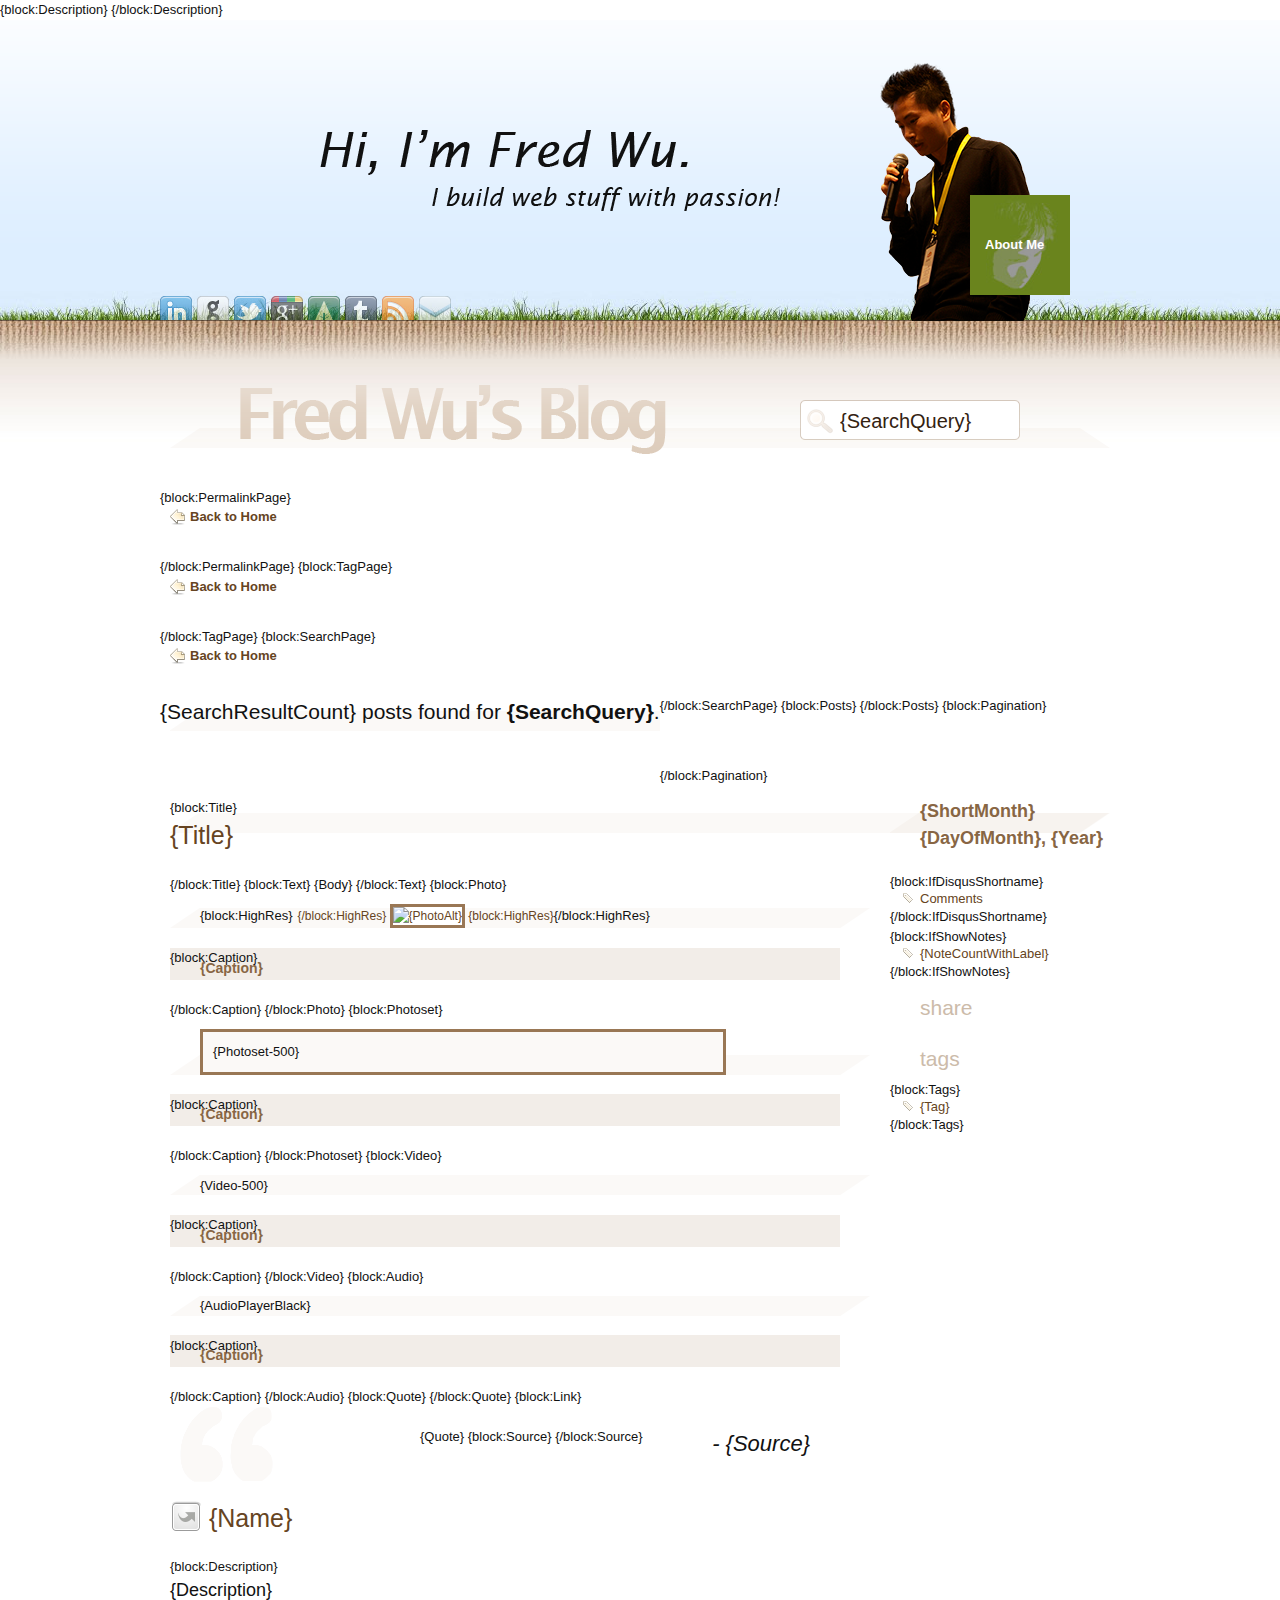
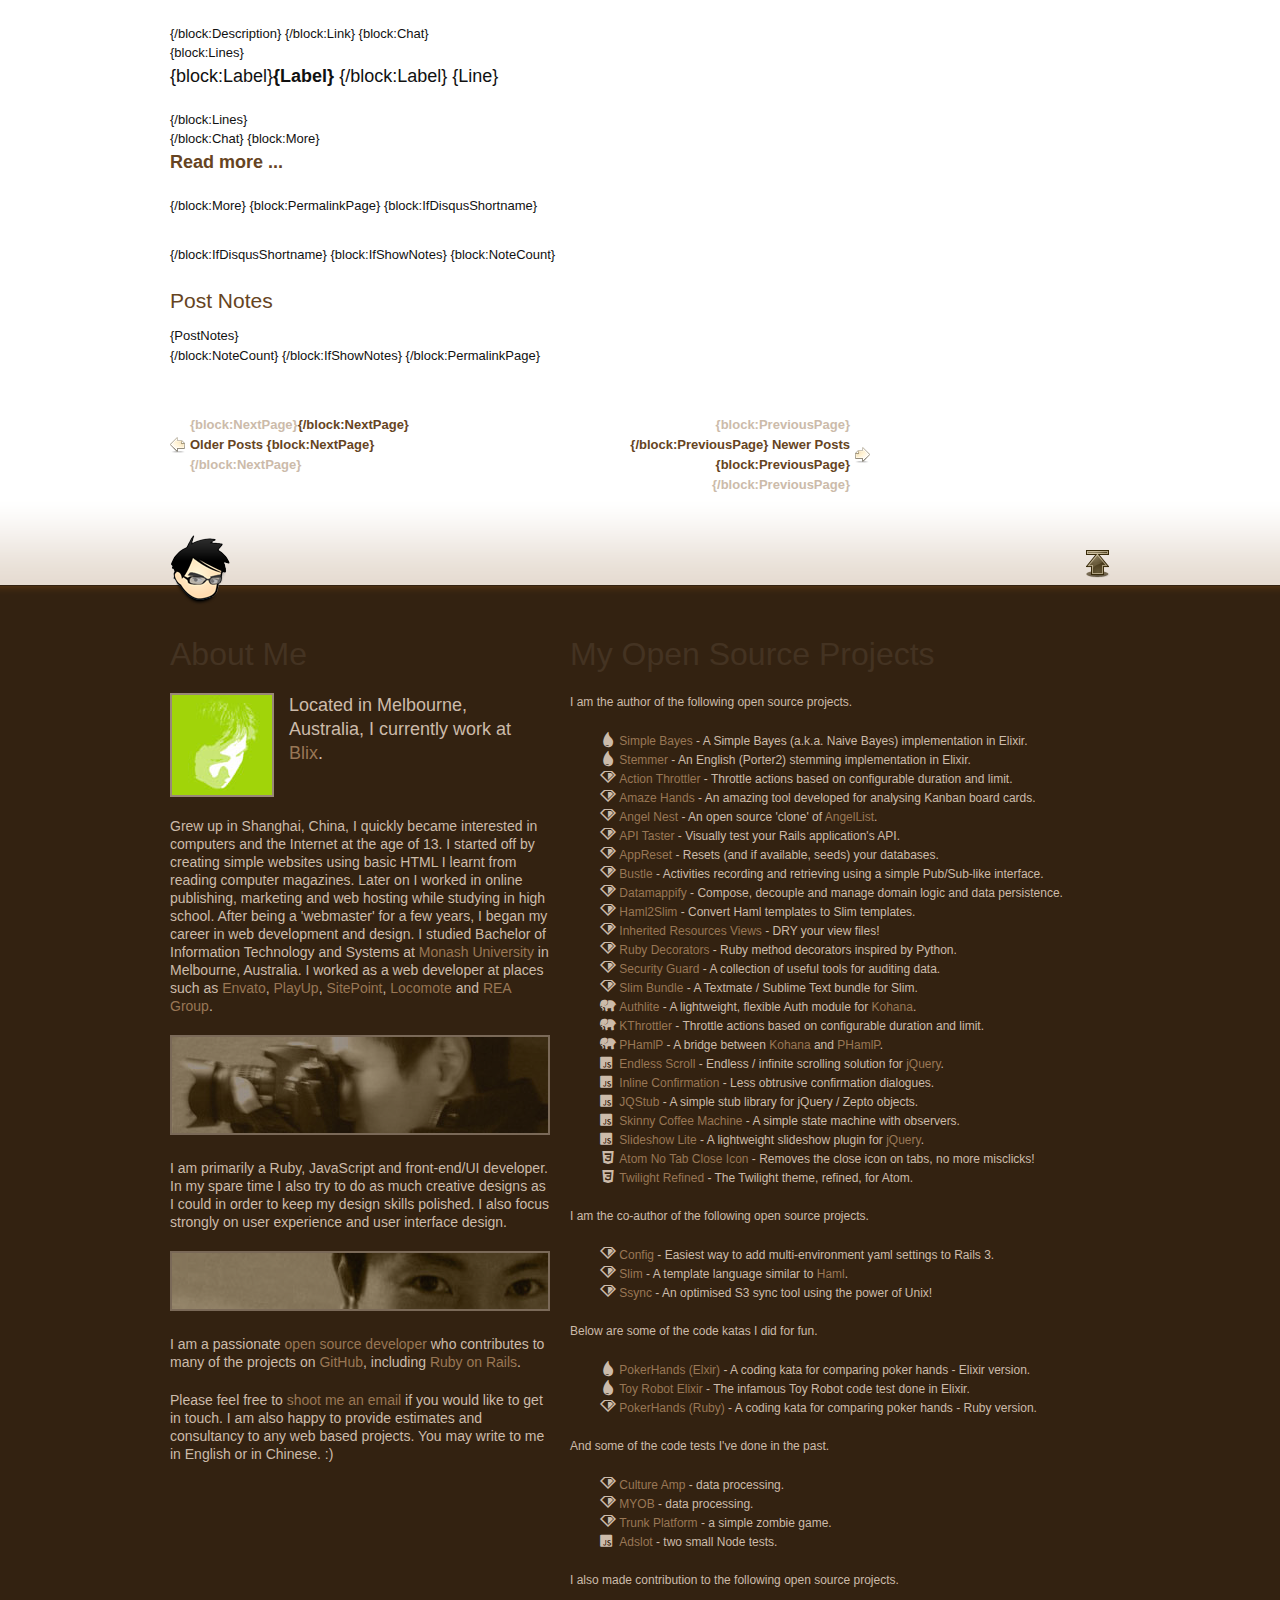
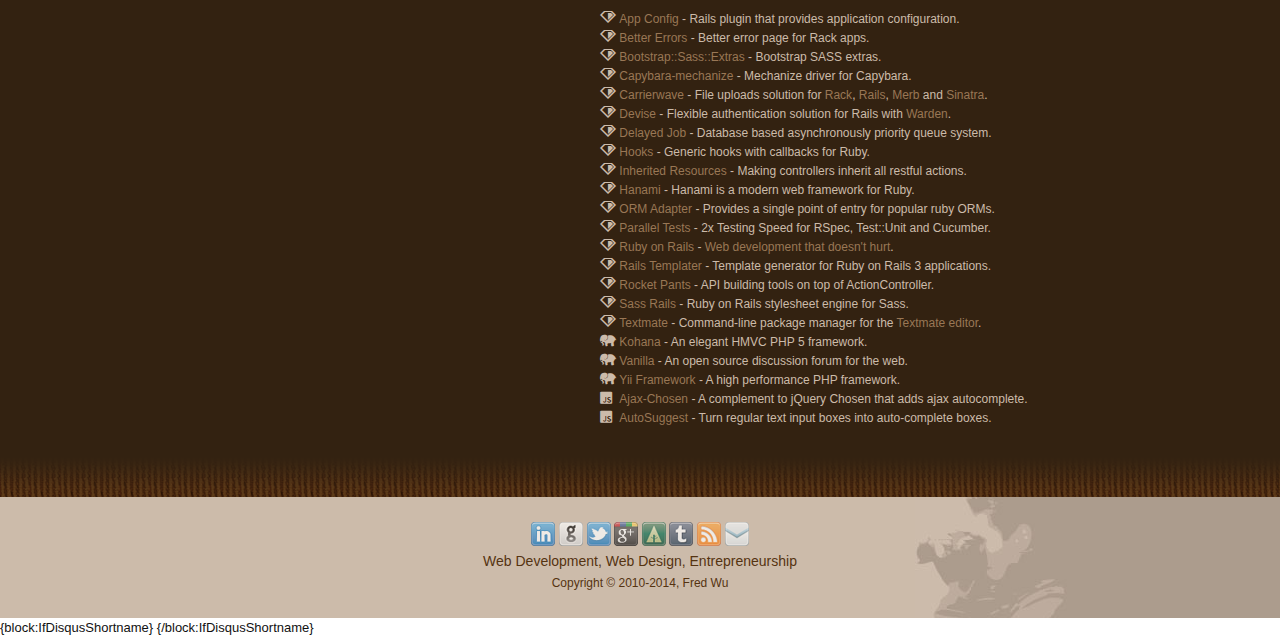
==== tumblr.html @ 9241d725 "Added PokerHands katas" ====
<!DOCTYPE html>

<html>

<head>
  <title>{block:PostSummary}{PostSummary} | {/block:PostSummary}{Title} | Freelance Ruby on Rails, JavaScript, Front-end, UI Web Developer in Melbourne, Australia</title>
  <link rel="stylesheet" href="//fredwu.github.io/fredwu.me/css/reset-and-grid.css" type="text/css" media="all">
  <link rel="stylesheet" href="//fredwu.github.io/fredwu.me/lib/fancybox/jquery.fancybox.css" type="text/css" media="screen">
  <link rel="stylesheet" href="//fredwu.github.io/fredwu.me/lib/tipsy/jquery.tipsy.css" type="text/css" media="screen">
  <link rel="stylesheet" href="//fredwu.github.io/fredwu.me/lib/rainbow/themes/twilight.css" type="text/css" media="screen">
  <link rel="stylesheet" href="//fredwu.github.io/fredwu.me/css/base.css" type="text/css" media="all">

  <link rel="shortcut icon" href="//fredwu.github.io/fredwu.me/fredwu.ico" type="image/x-icon" />

  <script type="text/javascript" src="//ajax.googleapis.com/ajax/libs/jquery/2.0.2/jquery.min.js"></script>
  <script type="text/javascript">
    var IE7_PNG_SUFFIX = '.png';
  </script>

  <!--[if lt IE 9]>
    <script src="//ie7-js.googlecode.com/svn/version/2.1(beta4)/IE9.js"></script>
  <![endif]-->

  <meta name="author" content="Fred Wu">
  {block:Description}
    <meta name="description" content="{MetaDescription}" />
  {/block:Description}
  <meta name="text:Disqus Shortname" content="ifred" />
  <meta name="if:Show Notes" content="0">
</head>

<body id="{block:IfDisqusShortname}{block:PermalinkPage}with-disqus{/block:PermalinkPage}{/block:IfDisqusShortname}
{block:PermalinkPage} permalink-page{/block:PermalinkPage}">

<section id="header">
  <div class="container_12">
    <a id="page-top" name="page-top">&nbsp;</a>
    <header>
      <h1 class="push_2"><a href="/">Hi, I'm Fred Wu. I build web stuff with passion!</a></h1>
      <nav>
        <ul id="social-icons" class="grid_5">
          <li class="social-linkedin"><a href="http://www.linkedin.com/in/wufred" target="_blank" title="LinkedIn profile">LinkedIn profile</a></li>
          <li class="social-github"><a href="https://github.com/fredwu" target="_blank" title="GitHub profile">GitHub profile</a></li>
          <li class="social-twitter"><a href="http://twitter.com/fredwu" target="_blank" title="Follow me on Twitter">Follow me on Twitter</a></li>
          <li class="social-googleplus"><a href="https://plus.google.com/u/0/107047299686731979443" target="_blank" title="Google+ profile">Google+ profile</a></li>
          <li class="social-forrst"><a href="http://forr.st/-fredwu" target="_blank" title="Forrst profile">Forrst profile</a></li>
          <li class="social-tumblr"><a href="http://www.tumblr.com/follow/ifredwu" target="_blank" title="Follow me on Tumblr">Follow me on Tumblr</a></li>
          <li class="social-rss"><a href="http://feeds.feedburner.com/fredwu" target="_blank" title="RSS subscription">RSS subscription</a></li>
          <li class="social-email"><a href="http://feedburner.google.com/fb/a/mailverify?uri=fredwu&loc=en_US" target="_blank" title="Email subscription">Email subscription</a></li>
        </ul>
      </nav>
      <div id="character" class="push_9">&nbsp;</div>
      <div id="avatar" href="#page-about">
        <a id="about-me-link" href="#page-about">About Me</a>
        <div id="avatar-inner"></div>
      </div>
    </header>
  </div>
  <div id="grass"></div>
</section>

<section id="search">
  <div class="container_12">
    <form action="/search" method="get">
      <label for="search-keywords" class="push_1">Search</label>
      <input id="search-keywords" class="push_8" type="text" name="q" value="{SearchQuery}">
    </form>
  </div>
</section>

<section id="content">
  <div class="container_12">
    {block:PermalinkPage}
      <ul class="pagination">
        <li class="older-posts grid_3"><a href="/">Back to Home</a></li>
      </ul>
    {/block:PermalinkPage}

    {block:TagPage}
      <ul class="pagination">
        <li class="older-posts grid_3"><a href="/">Back to Home</a></li>
      </ul>
    {/block:TagPage}

    {block:SearchPage}
      <ul class="pagination">
        <li class="older-posts grid_3"><a href="/">Back to Home</a></li>
      </ul>

      <section class="post">
        <h3>{SearchResultCount} posts found for <strong>{SearchQuery}</strong>.</h3>
      </section>
    {/block:SearchPage}

    {block:Posts}
      <section class="post">
        <article class="grid_9">
          {block:Title}
            <h1><a href="{Permalink}">{Title}</a></h1>
          {/block:Title}

          {block:Text}
            {Body}
          {/block:Text}

          {block:Photo}
            <div class="post-image">
              {block:HighRes}<a class="view-high-res" href="{PhotoURL-HighRes}">{/block:HighRes}
                <img src="{PhotoURL-500}" alt="{PhotoAlt}" width="500px">
              {block:HighRes}</a>{/block:HighRes}
            </div>
            {block:Caption}
              <div class="post-caption">{Caption}</div>
            {/block:Caption}
          {/block:Photo}

          {block:Photoset}
            <div class="post-image">
              <div class="post-image-set">
                {Photoset-500}
              </div>
            </div>
            {block:Caption}
              <div class="post-caption">{Caption}</div>
            {/block:Caption}
          {/block:Photoset}

          {block:Video}
            <div class="post-image">
              {Video-500}
            </div>
            {block:Caption}
              <div class="post-caption">{Caption}</div>
            {/block:Caption}
          {/block:Video}

          {block:Audio}
            <div class="post-image">
              {AudioPlayerBlack}
            </div>
            {block:Caption}
              <div class="post-caption">{Caption}</div>
            {/block:Caption}
          {/block:Audio}

          {block:Quote}
            <blockquote class="grid_9">
              {Quote}
              {block:Source}
                <p class="post-quote-author grid_3 push_5"> - {Source}</p>
              {/block:Source}
            </blockquote>
          {/block:Quote}

          {block:Link}
            <h1>
              <span class="post-title-link" title="External link"></span>
              <a href="{URL}" {Target}>{Name}</a>
            </h1>
            {block:Description}
              <p>{Description}</p>
            {/block:Description}
          {/block:Link}

          {block:Chat}
            <div class="post-chat">
              {block:Lines}
                <p class="{Alt}">
                  {block:Label}<span>{Label} </span>{/block:Label}
                  {Line}
                </p>
              {/block:Lines}
            </div>
          {/block:Chat}

          {block:More}
            <p class="post-more"><a href="{Permalink}">Read more ...</a></p>
          {/block:More}

          {block:PermalinkPage}
            {block:IfDisqusShortname}
              <a name="disqus_thread"></a>
              <div id="disqus_thread">
              <script type="text/javascript" src="http://disqus.com/forums/{text:Disqus Shortname}/embed.js"></script>
              </div>
            {/block:IfDisqusShortname}

            {block:IfShowNotes}
            {block:NoteCount}
              <div class="clear"></div>
              <div id="post-notes" class="grid_9">
                <h3>Post Notes</h3>
                {PostNotes}
              </div>
            {/block:NoteCount}
            {/block:IfShowNotes}
          {/block:PermalinkPage}
        </article>

        <aside class="grid_3">
          <h3 class="post-date">{ShortMonth} {DayOfMonth}, {Year}</h3>
          <ul class="post-meta">
            {block:IfDisqusShortname}<li><a href="{Permalink}#disqus_thread">Comments</a></li>{/block:IfDisqusShortname}
            {block:IfShowNotes}<li><a href="{Permalink}">{NoteCountWithLabel}</a></li>{/block:IfShowNotes}
          </ul>

          <h3>share</h3>
          <section class="share-buttons">
            <div class="addthis_toolbox addthis_default_style " addthis:title="{Title}" addthis:url="{Permalink}">
              <a class="addthis_button_tweet" tw:via="fredwu"></a>
              <a class="addthis_button_google_plusone" g:plusone:size="medium"></a>
              <a class="addthis_button_facebook_like" fb:like:layout="button_count"></a>
              <!-- <a class="addthis_counter addthis_pill_style"></a> -->
            </div>
          </section>

          <h3>tags</h3>
          <ul class="post-tags">
            {block:Tags}
              <li><a href="{TagURL}">{Tag}</a></li>
            {/block:Tags}
          </ul>
        </aside>
      </section>
    {/block:Posts}

    {block:Pagination}
      <ul class="pagination">
        <li class="older-posts grid_3">
          {block:NextPage}<a href="{NextPage}">{/block:NextPage}
            Older Posts
          {block:NextPage}</a>{/block:NextPage}
        </li>
        <li class="newer-posts grid_3 push_2">
          {block:PreviousPage}<a href="{PreviousPage}">{/block:PreviousPage}
            Newer Posts
          {block:PreviousPage}</a>{/block:PreviousPage}
        </li>
      </ul>
    {/block:Pagination}
  </div>

  <a id="page-about" href="#">&nbsp;</a>
</section>

<section id="footer">
  <div class="container_12">
    <div id="character-head"></div>
    <a id="back-to-top" href="#page-top" title="Back to top">Back to top</a>

    <section id="about-me" class="grid_5">
      <h2>About Me</h2>

      <h3>Fred Wu</h3>
      <h4>
        Located in Melbourne, Australia, I currently work at
        <a href="http://getblix.com/" target="_blank">Blix</a>.
      </h4>

      <div class="clear"></div>

      <p>
        Grew up in Shanghai, China, I quickly became interested in computers and the Internet at the age of 13.
        I started off by creating simple websites using basic HTML I learnt from reading computer magazines.
        Later on I worked in online publishing, marketing and web hosting while studying in high school.
        After being a 'webmaster' for a few years, I began my career in web development and design.
        I studied Bachelor of Information Technology and Systems at
        <a href="http://www.monash.edu.au/" target="_blank">Monash University</a> in Melbourne, Australia.
        I worked as a web developer at places such as
        <a href="http://envato.com/" target="_blank">Envato</a>,
        <a href="http://www.playup.com/">PlayUp</a>,
        <a href="http://sitepoint.com/">SitePoint</a>,
        <a href="http://locomote.com.au/" target="_blank">Locomote</a> and
        <a href="http://realestate.com.au/" target="_blank">REA Group</a>.
      </p>

      <p>
        <img src="//fredwu.github.io/fredwu.me/img/img-photographer.jpg" width="376" height="96" />
      </p>

      <p>
        I am primarily a Ruby, JavaScript and front-end/UI developer.
        In my spare time I also try to do as much creative designs as I could in order to keep my design skills polished.
        I also focus strongly on user experience and user interface design.
      </p>

      <p>
        <img src="//fredwu.github.io/fredwu.me/img/img-focus.jpg" width="376" height="56" />
      </p>

      <p>
        I am a passionate <a href="https://github.com/fredwu" target="_blank">open source developer</a>
        who contributes to many of the projects on <a href="https://github.com/" target="_blank">GitHub</a>,
        including <a href="http://contributors.rubyonrails.org/contributors/fred-wu/commits" target="_blank">Ruby on Rails</a>.
      </p>

      <p>
        Please feel free to
        <a href="&#x6d;&#97;&#x69;&#108;&#x74;&#111;&#58;&#x69;&#102;&#114;&#101;&#100;&#x77;&#117;&#x40;&#x67;&#x6d;&#x61;&#105;&#x6c;&#x2e;&#99;&#x6f;&#109;">shoot me an email</a>
        if you would like to get in touch.
        I am also happy to provide estimates and consultancy to any web based projects.
        You may write to me in English or in Chinese. :)
      </p>
    </section>

    <section id="my-projects" class="grid_7">
      <h2>My Open Source Projects</h2>

      <p>I am the author of the following open source projects.</p>

      <ul>
        <li><span class="icon-elixir"></span> <a href="https://github.com/fredwu/simple_bayes" target="_blank">Simple Bayes</a> - A Simple Bayes (a.k.a. Naive Bayes) implementation in Elixir.</li>
        <li><span class="icon-elixir"></span> <a href="https://github.com/fredwu/stemmer" target="_blank">Stemmer</a> - An English (Porter2) stemming implementation in Elixir.</li>
        <li><span class="icon-ruby"></span> <a href="https://github.com/fredwu/action_throttler" target="_blank">Action Throttler</a> - Throttle actions based on configurable duration and limit.</li>
        <li><span class="icon-ruby"></span> <a href="https://github.com/fredwu/amaze_hands" target="_blank">Amaze Hands</a> - An amazing tool developed for analysing Kanban board cards.</li>
        <li><span class="icon-ruby"></span> <a href="https://github.com/fredwu/angel_nest" target="_blank">Angel Nest</a> - An open source 'clone' of <a href="http://angel.co/" target="_blank">AngelList</a>.</li>
        <li><span class="icon-ruby"></span> <a href="https://github.com/fredwu/api_taster" target="_blank">API Taster</a> - Visually test your Rails application's API.</li>
        <li><span class="icon-ruby"></span> <a href="https://github.com/fredwu/app_reset" target="_blank">AppReset</a> - Resets (and if available, seeds) your databases.</li>
        <li><span class="icon-ruby"></span> <a href="https://github.com/fredwu/bustle" target="_blank">Bustle</a> - Activities recording and retrieving using a simple Pub/Sub-like interface.</li>
        <li><span class="icon-ruby"></span> <a href="https://github.com/fredwu/datamappify" target="_blank">Datamappify</a> - Compose, decouple and manage domain logic and data persistence.</li>
        <li><span class="icon-ruby"></span> <a href="https://github.com/fredwu/haml2slim" target="_blank">Haml2Slim</a> - Convert Haml templates to Slim templates.</li>
        <li><span class="icon-ruby"></span> <a href="https://github.com/fredwu/inherited_resources_views" target="_blank">Inherited Resources Views</a> - DRY your view files!</li>
        <li><span class="icon-ruby"></span> <a href="https://github.com/fredwu/ruby_decorators" target="_blank">Ruby Decorators</a> - Ruby method decorators inspired by Python.</li>
        <li><span class="icon-ruby"></span> <a href="https://github.com/fredwu/security_guard" target="_blank">Security Guard</a> - A collection of useful tools for auditing data.</li>
        <li><span class="icon-ruby"></span> <a href="https://github.com/fredwu/ruby-slim-tmbundle" target="_blank">Slim Bundle</a> - A Textmate / Sublime Text bundle for Slim.</li>
        <li><span class="icon-php"></span> <a href="https://github.com/fredwu/authlite" target="_blank">Authlite</a> - A lightweight, flexible Auth module for <a href="http://kohanaframework.org/" target="_blank">Kohana</a>.</li>
        <li><span class="icon-php"></span> <a href="https://github.com/fredwu/kthrottler" target="_blank">KThrottler</a> - Throttle actions based on configurable duration and limit.</li>
        <li><span class="icon-php"></span> <a href="https://github.com/fredwu/kohana-phamlp" target="_blank">PHamlP</a> - A bridge between <a href="http://kohanaframework.org/" target="_blank">Kohana</a> and <a href="http://code.google.com/p/phamlp/" target="_blank">PHamlP</a>.</li>
        <li><span class="icon-js"></span> <a href="https://github.com/fredwu/jquery-endless-scroll" target="_blank">Endless Scroll</a> - Endless / infinite scrolling solution for <a href="http://jquery.com/" target="_blank">jQuery</a>.</li>
        <li><span class="icon-js"></span> <a href="https://github.com/fredwu/jquery-inline-confirmation" target="_blank">Inline Confirmation</a> - Less obtrusive confirmation dialogues.</li>
        <li><span class="icon-js"></span> <a href="https://github.com/fredwu/jqstub" target="_blank">JQStub</a> - A simple stub library for jQuery / Zepto objects.</li>
        <li><span class="icon-js"></span> <a href="https://github.com/fredwu/skinny-coffee-machine" target="_blank">Skinny Coffee Machine</a> - A simple state machine with observers.</li>
        <li><span class="icon-js"></span> <a href="https://github.com/fredwu/jquery-slideshow-lite" target="_blank">Slideshow Lite</a> - A lightweight slideshow plugin for <a href="http://jquery.com/" target="_blank">jQuery</a>.</li>
        <li><span class="icon-css"></span> <a href="https://github.com/fredwu/atom-no-tab-close-icon" target="_blank">Atom No Tab Close Icon</a> - Removes the close icon on tabs, no more misclicks!</li>
        <li><span class="icon-css"></span> <a href="https://github.com/fredwu/twilight-refined" target="_blank">Twilight Refined</a> - The Twilight theme, refined, for Atom.</li>
      </ul>

      <p>I am the co-author of the following open source projects.</p>

      <ul>
        <li><span class="icon-ruby"></span> <a href="https://github.com/railsconfig/config" target="_blank">Config</a> - Easiest way to add multi-environment yaml settings to Rails 3.</li>
        <li><span class="icon-ruby"></span> <a href="https://github.com/slim-template/slim" target="_blank">Slim</a> - A template language similar to <a href="http://haml-lang.com/" target="_blank">Haml</a>.</li>
        <li><span class="icon-ruby"></span> <a href="https://github.com/fredwu/ssync" target="_blank">Ssync</a> - An optimised S3 sync tool using the power of Unix!</li>
      </ul>

      <p>Below are some of the code katas I did for fun.</p>

      <ul>
        <li><span class="icon-elixir"></span> <a href="https://github.com/fredwu/kata-poker-hands-elixir" target="_blank">PokerHands (Elxir)</a> - A coding kata for comparing poker hands - Elixir version.</li>
        <li><span class="icon-elixir"></span> <a href="https://github.com/fredwu/toy-robot-elixir" target="_blank">Toy Robot Elixir</a> - The infamous Toy Robot code test done in Elixir.</li>
        <li><span class="icon-ruby"></span> <a href="https://github.com/fredwu/kata-poker-hands-ruby" target="_blank">PokerHands (Ruby)</a> - A coding kata for comparing poker hands - Ruby version.</li>
      </ul>

      <p>And some of the code tests I've done in the past.</p>

      <ul>
        <li><span class="icon-ruby"></span> <a href="https://github.com/fredwu/code-test-2016-cultureamp" target="_blank">Culture Amp</a> - data processing.</li>
        <li><span class="icon-ruby"></span> <a href="https://github.com/fredwu/code-test-2016-myob" target="_blank">MYOB</a> - data processing.</li>
        <li><span class="icon-ruby"></span> <a href="https://github.com/fredwu/code-test-2016-trunkplatform" target="_blank">Trunk Platform</a> - a simple zombie game.</li>
        <li><span class="icon-js"></span> <a href="https://github.com/fredwu/code-test-2016-adslot" target="_blank">Adslot</a> - two small Node tests.</li>
      </ul>

      <p>I also made contribution to the following open source projects.</p>

      <ul>
        <li><span class="icon-ruby"></span> <a href="https://github.com/cjbottaro/app_config" target="_blank">App Config</a> - Rails plugin that provides application configuration.</li>
        <li><span class="icon-ruby"></span> <a href="https://github.com/charliesome/better_errors" target="_blank">Better Errors</a> - Better error page for Rack apps.</li>
        <li><span class="icon-ruby"></span> <a href="https://github.com/doabit/bootstrap-sass-extras" target="_blank">Bootstrap::Sass::Extras</a> - Bootstrap SASS extras.</li>
        <li><span class="icon-ruby"></span> <a href="https://github.com/jeroenvandijk/capybara-mechanize" target="_blank">Capybara-mechanize</a> - Mechanize driver for Capybara.</li>
        <li><span class="icon-ruby"></span> <a href="https://github.com/carrierwaveuploader/carrierwave" target="_blank">Carrierwave</a> - File uploads solution for <a href="http://rack.rubyforge.org/" target="_blank">Rack</a>, <a href="http://rubyonrails.org/" target="_blank">Rails</a>, <a href="http://www.merbivore.com/" target="_blank">Merb</a> and <a href="http://www.sinatrarb.com/" target="_blank">Sinatra</a>.</li>
        <li><span class="icon-ruby"></span> <a href="https://github.com/plataformatec/devise" target="_blank">Devise</a> - Flexible authentication solution for Rails with <a href="https://github.com/hassox/warden" target="_blank">Warden</a>.</li>
        <li><span class="icon-ruby"></span> <a href="https://github.com/collectiveidea/delayed_job" target="_blank">Delayed Job</a> - Database based asynchronously priority queue system.</li>
        <li><span class="icon-ruby"></span> <a href="https://github.com/apotonick/hooks" target="_blank">Hooks</a> - Generic hooks with callbacks for Ruby.</li>
        <li><span class="icon-ruby"></span> <a href="https://github.com/josevalim/inherited_resources" target="_blank">Inherited Resources</a> - Making controllers inherit all restful actions.</li>
        <li><span class="icon-ruby"></span> <a href="https://github.com/hanami" target="_blank">Hanami</a> - Hanami is a modern web framework for Ruby.</li>
        <li><span class="icon-ruby"></span> <a href="https://github.com/ianwhite/orm_adapter" target="_blank">ORM Adapter</a> - Provides a single point of entry for popular ruby ORMs.</li>
        <li><span class="icon-ruby"></span> <a href="https://github.com/grosser/parallel_tests" target="_blank">Parallel Tests</a> - 2x Testing Speed for RSpec, Test::Unit and Cucumber.</li>
        <li><span class="icon-ruby"></span> <a href="https://github.com/rails/rails" target="_blank">Ruby on Rails</a> - <a href="http://rubyonrails.org/" target="_blank">Web development that doesn't hurt</a>.</li>
        <li><span class="icon-ruby"></span> <a href="https://github.com/kfaustino/rails-templater" target="_blank">Rails Templater</a> - Template generator for Ruby on Rails 3 applications.</li>
        <li><span class="icon-ruby"></span> <a href="https://github.com/Sutto/rocket_pants" target="_blank">Rocket Pants</a> - API building tools on top of ActionController.</li>
        <li><span class="icon-ruby"></span> <a href="https://github.com/rails/sass-rails" target="_blank">Sass Rails</a> - Ruby on Rails stylesheet engine for Sass.</li>
        <li><span class="icon-ruby"></span> <a href="https://github.com/ddollar/textmate" target="_blank">Textmate</a> - Command-line package manager for the <a href="http://macromates.com/" target="_blank">Textmate editor</a>.</li>
        <li><span class="icon-php"></span> <a href="https://github.com/kohana/core" target="_blank">Kohana</a> - An elegant HMVC PHP 5 framework.</li>
        <li><span class="icon-php"></span> <a href="https://github.com/vanilla/vanilla" target="_blank">Vanilla</a> - An open source discussion forum for the web.</li>
        <li><span class="icon-php"></span> <a href="http://www.yiiframework.com/" target="_blank">Yii Framework</a> - A high performance PHP framework.</li>
        <li><span class="icon-js"></span> <a href="https://github.com/meltingice/ajax-chosen" target="_blank">Ajax-Chosen</a> - A complement to jQuery Chosen that adds ajax autocomplete.</li>
        <li><span class="icon-js"></span> <a href="https://github.com/wuyuntao/jquery-autosuggest" target="_blank">AutoSuggest</a> - Turn regular text input boxes into auto-complete boxes.</li>
      </ul>
    </section>
  </div>
</section>

<section id="copyright">
  <div class="container_12">
    <ul id="social-icons-footer">
      <li class="social-linkedin"><a href="http://www.linkedin.com/in/wufred" target="_blank" title="LinkedIn profile">LinkedIn profile</a></li>
      <li class="social-github"><a href="https://github.com/fredwu" target="_blank" title="GitHub profile">GitHub profile</a></li>
      <li class="social-twitter"><a href="http://twitter.com/fredwu" target="_blank" title="Follow me on Twitter">Follow me on Twitter</a></li>
      <li class="social-googleplus"><a href="https://plus.google.com/u/0/107047299686731979443" target="_blank" title="Google+ profile">Google+ profile</a></li>
      <li class="social-forrst"><a href="http://forr.st/-fredwu" target="_blank" title="Forrst profile">Forrst profile</a></li>
      <li class="social-tumblr"><a href="http://www.tumblr.com/follow/ifredwu" target="_blank" title="Follow me on Tumblr">Follow me on Tumblr</a></li>
      <li class="social-rss"><a href="http://feeds.feedburner.com/fredwu" target="_blank" title="RSS subscription">RSS subscription</a></li>
      <li class="social-email"><a href="http://feedburner.google.com/fb/a/mailverify?uri=fredwu&loc=en_US" target="_blank" title="Email subscription">Email subscription</a></li>
    </ul>
    <p>
      Web Development, Web Design, Entrepreneurship<br>
      <span>Copyright &copy; 2010-2014, Fred Wu</span>
    </p>
  </div>
</section>

{block:IfDisqusShortname}
<script type="text/javascript">
  //<![CDATA[
  (function() {
    var links = document.getElementsByTagName('a');
    var query = '?';
    for(var i = 0; i < links.length; i++) {
      if(links[i].href.indexOf('#disqus_thread') >= 0) {
        query += 'url' + i + '=' + encodeURIComponent(links[i].href) + '&';
      }
    }
    document.write('<script charset="utf-8" type="text/javascript" src="http://disqus.com/forums/{text:Disqus Shortname}/get_num_replies.js' + query + '"></' + 'script>');
  })();
  //]]>
</script>
{/block:IfDisqusShortname}

<script type="text/javascript" src="//fredwu.github.io/fredwu.me/lib/fancybox/jquery.fancybox.pack.js"></script>
<script type="text/javascript" src="//fredwu.github.io/fredwu.me/lib/tipsy/jquery.tipsy.js"></script>
<script type="text/javascript" src="//fredwu.github.io/fredwu.me/lib/rainbow/js/rainbow.min.js"></script>
<script type="text/javascript" src="//fredwu.github.io/fredwu.me/lib/rainbow/js/language/generic.js"></script>
<script type="text/javascript" src="//fredwu.github.io/fredwu.me/lib/rainbow/js/language/html.js"></script>
<script type="text/javascript" src="//fredwu.github.io/fredwu.me/lib/rainbow/js/language/css.js"></script>
<script type="text/javascript" src="//fredwu.github.io/fredwu.me/lib/rainbow/js/language/elixir.js"></script>
<script type="text/javascript" src="//fredwu.github.io/fredwu.me/lib/rainbow/js/language/ruby.js"></script>
<script type="text/javascript" src="//fredwu.github.io/fredwu.me/lib/rainbow/js/language/python.js"></script>
<script type="text/javascript" src="//fredwu.github.io/fredwu.me/lib/rainbow/js/language/php.js"></script>
<script type="text/javascript" src="//fredwu.github.io/fredwu.me/lib/rainbow/js/language/javascript.js"></script>
<script type="text/javascript" src="//fredwu.github.io/fredwu.me/lib/rainbow/js/language/coffeescript.js"></script>
<script type="text/javascript" src="//fredwu.github.io/fredwu.me/lib/rainbow/js/language/shell.js"></script>
<script type="text/javascript" src="//fredwu.github.io/fredwu.me/js/base.js"></script>
<script type="text/javascript" src="//s7.addthis.com/js/300/addthis_widget.js#pubid=ra-4ef83e4a5e81896c"></script>

</body>

</html>
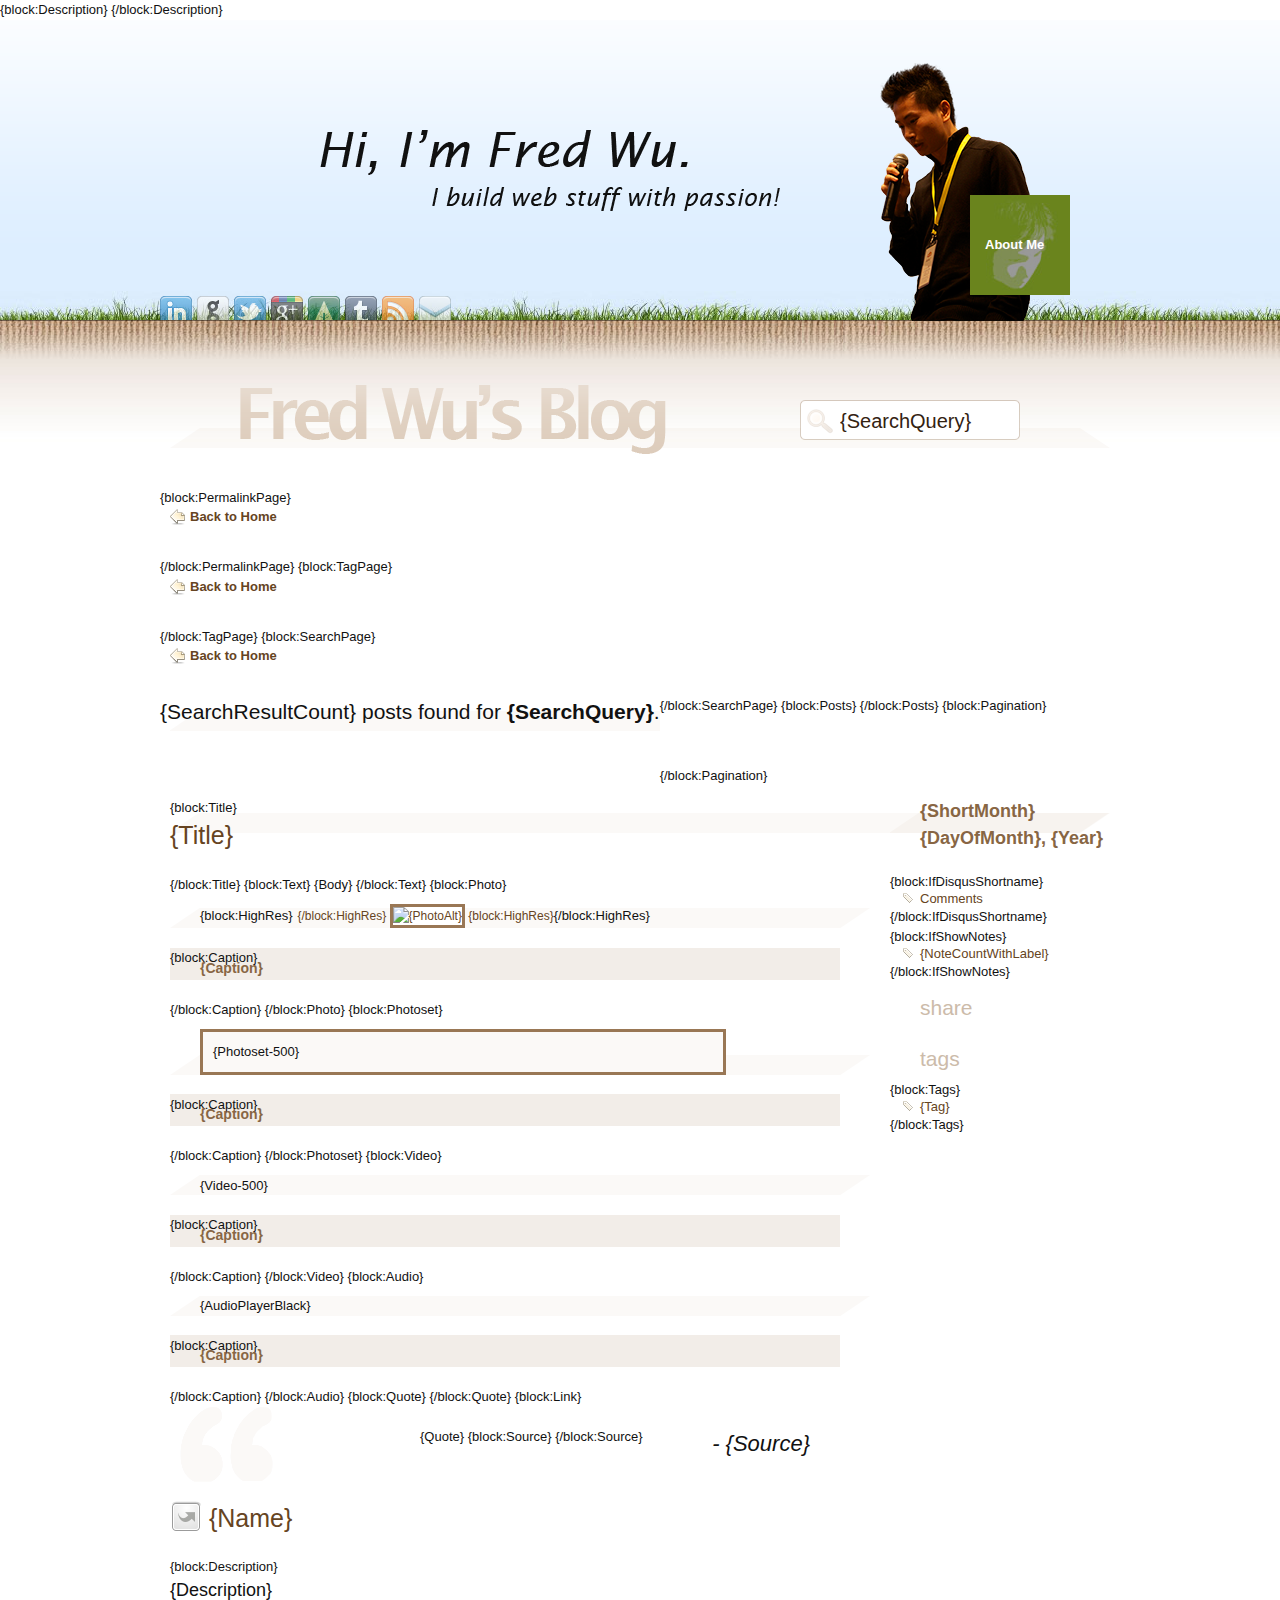
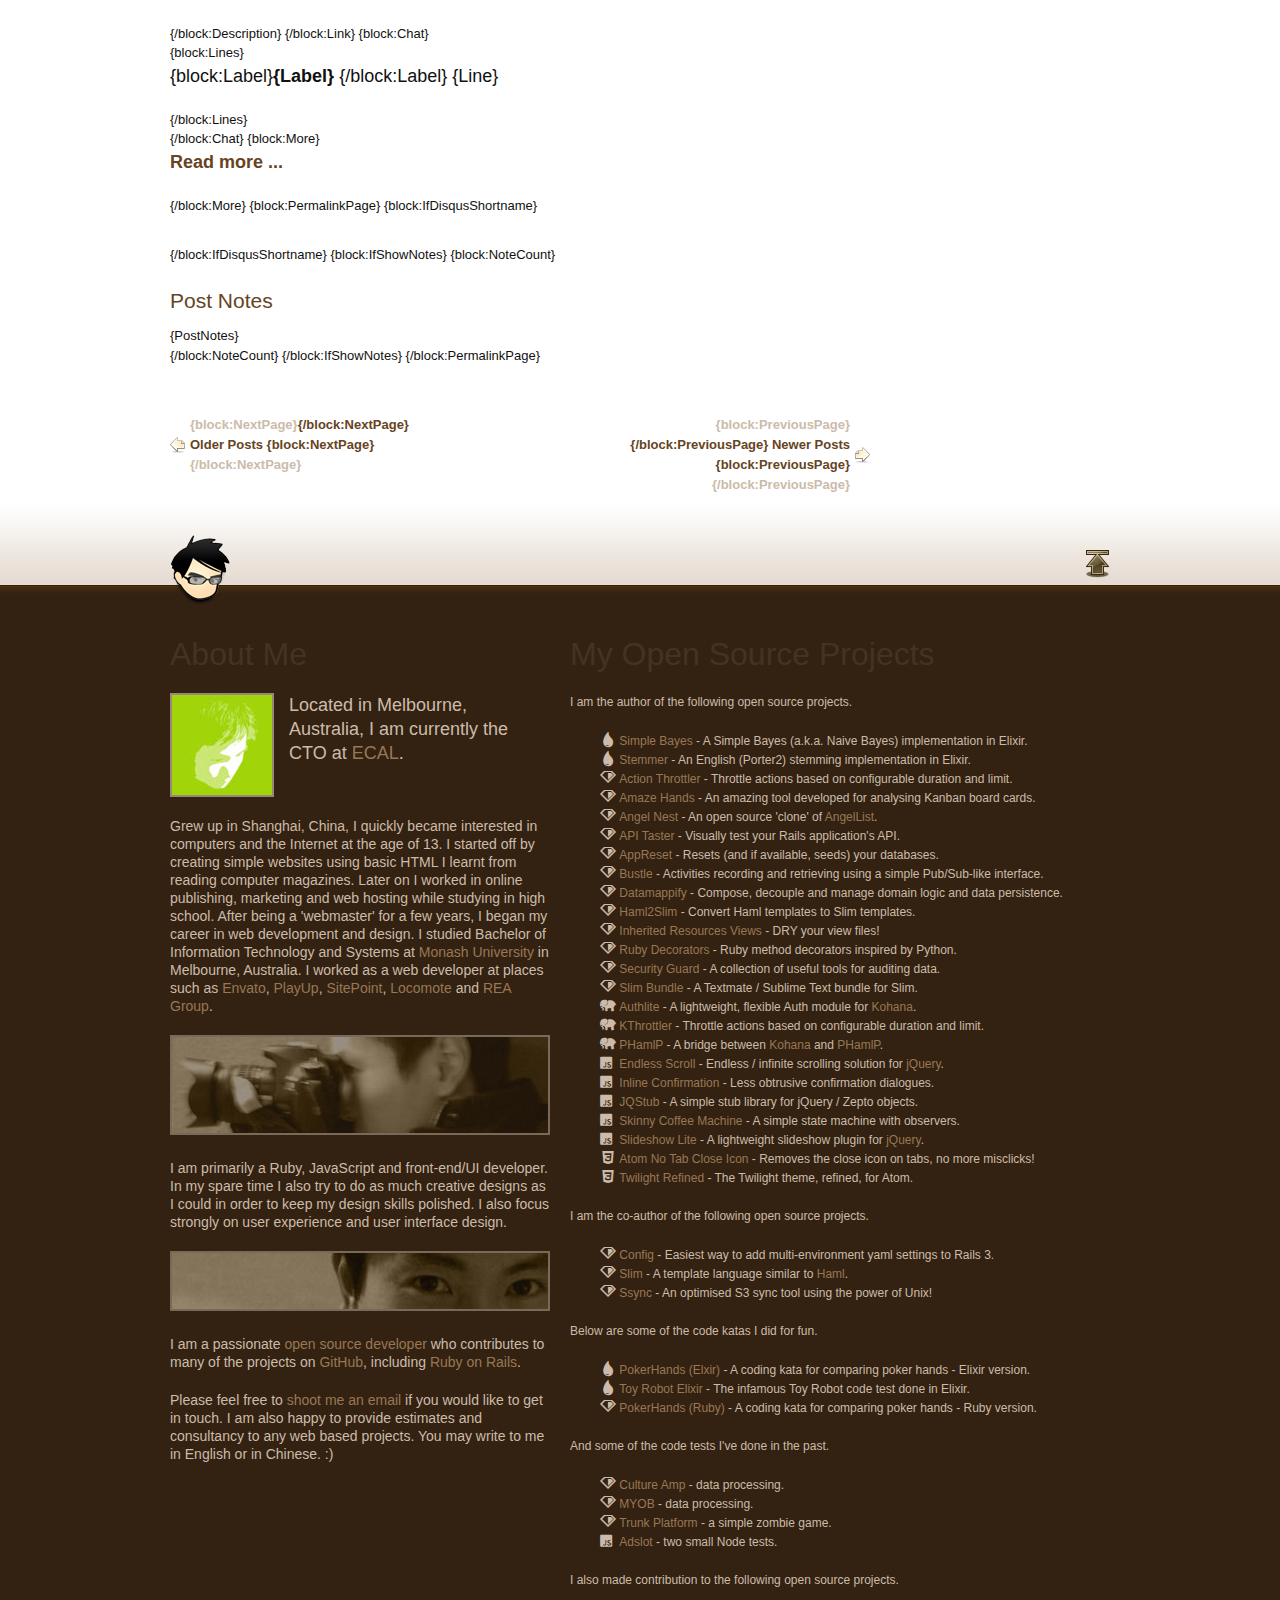
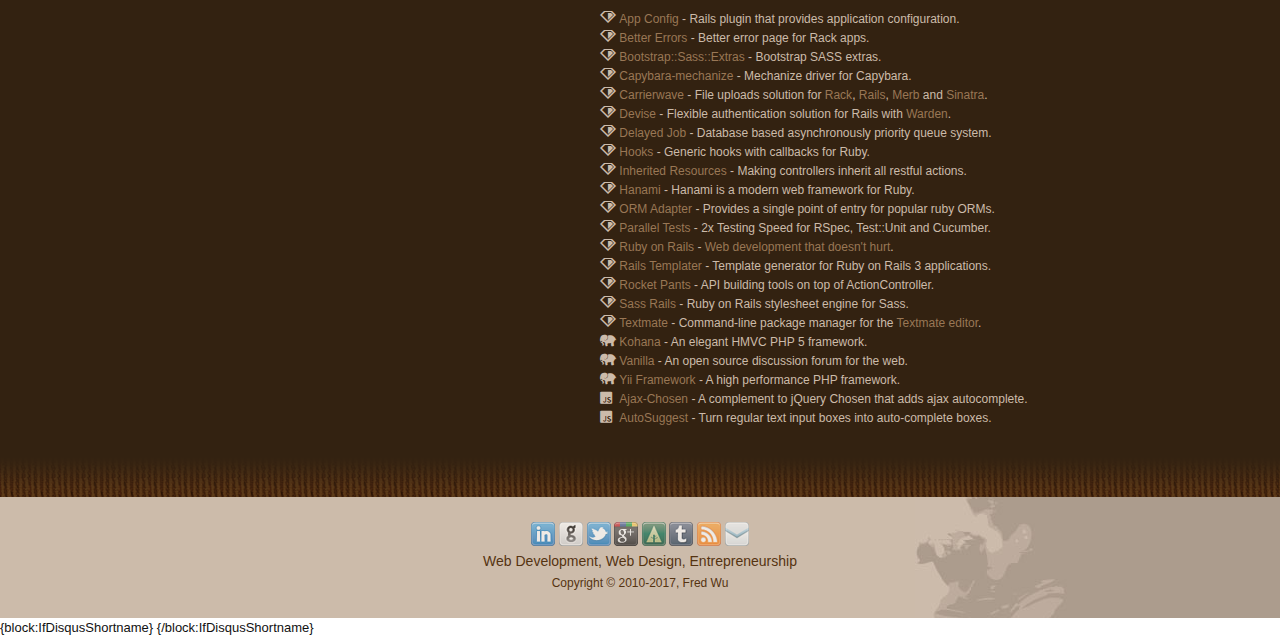
==== commit faff63ee: "Updated workplace" ====
--- a/tumblr.html
+++ b/tumblr.html
@@ -253,8 +253,8 @@
 
       <h3>Fred Wu</h3>
       <h4>
-        Located in Melbourne, Australia, I currently work at
-        <a href="http://getblix.com/" target="_blank">Blix</a>.
+        Located in Melbourne, Australia, I am currently the CTO at
+        <a href="http://ecal.com/" target="_blank">ECAL</a>.
       </h4>
 
       <div class="clear"></div>
@@ -268,8 +268,8 @@
         <a href="http://www.monash.edu.au/" target="_blank">Monash University</a> in Melbourne, Australia.
         I worked as a web developer at places such as
         <a href="http://envato.com/" target="_blank">Envato</a>,
-        <a href="http://www.playup.com/">PlayUp</a>,
-        <a href="http://sitepoint.com/">SitePoint</a>,
+        <a href="http://www.playup.com/" target="_blank">PlayUp</a>,
+        <a href="http://sitepoint.com/" target="_blank">SitePoint</a>,
         <a href="http://locomote.com.au/" target="_blank">Locomote</a> and
         <a href="http://realestate.com.au/" target="_blank">REA Group</a>.
       </p>
@@ -404,7 +404,7 @@
     </ul>
     <p>
       Web Development, Web Design, Entrepreneurship<br>
-      <span>Copyright &copy; 2010-2014, Fred Wu</span>
+      <span>Copyright &copy; 2010-2017, Fred Wu</span>
     </p>
   </div>
 </section>
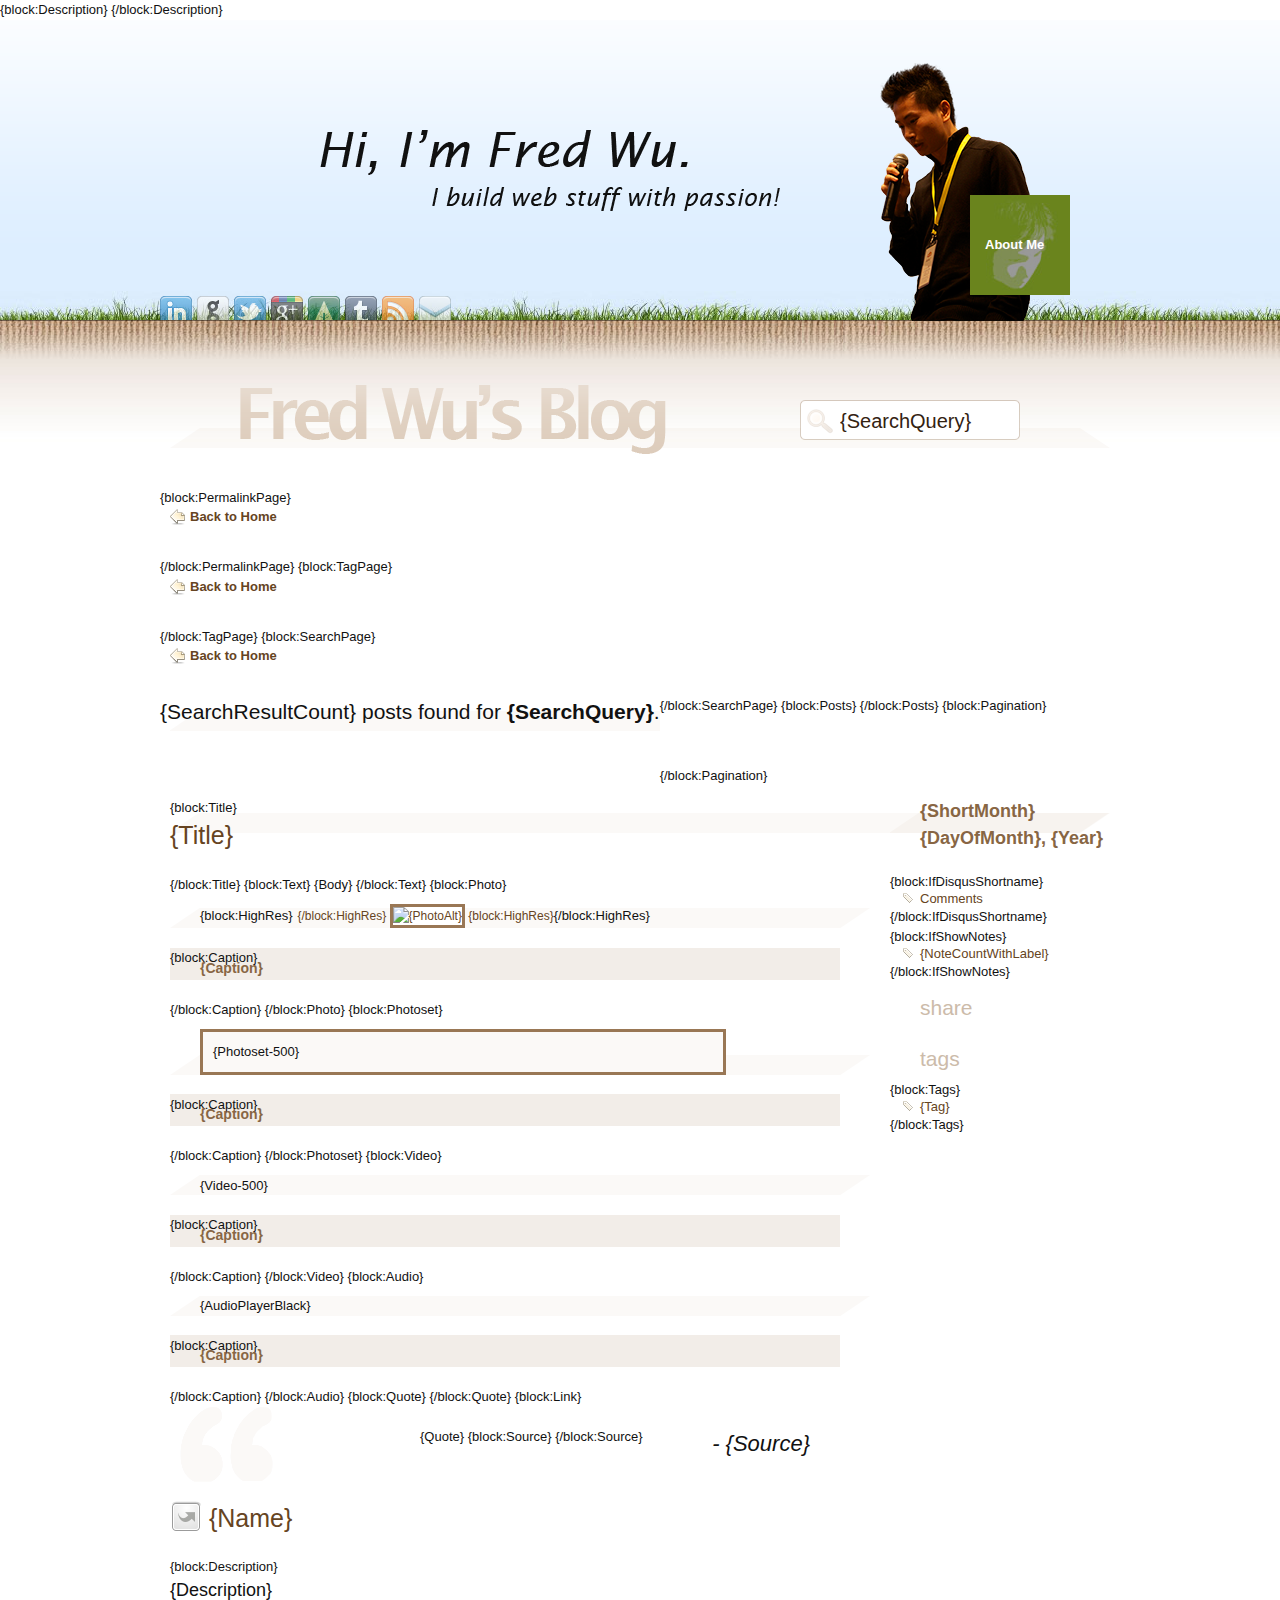
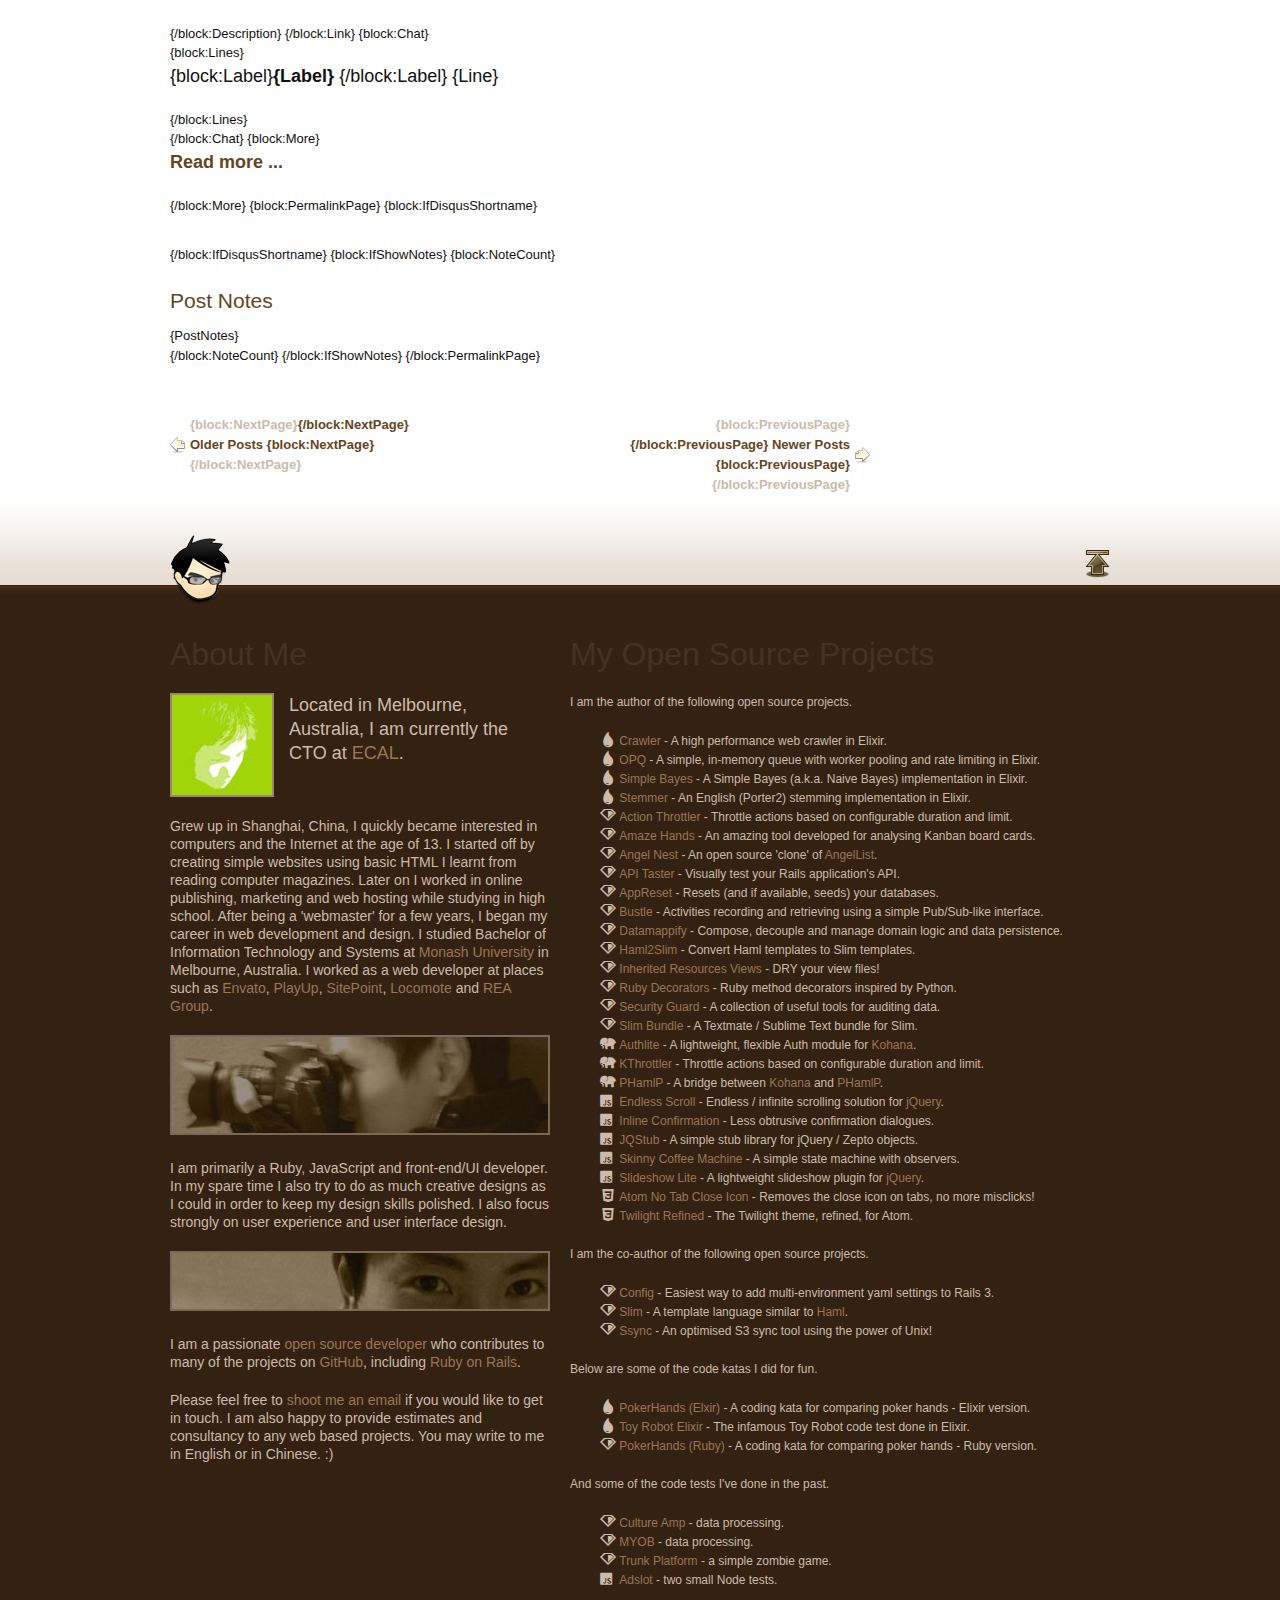
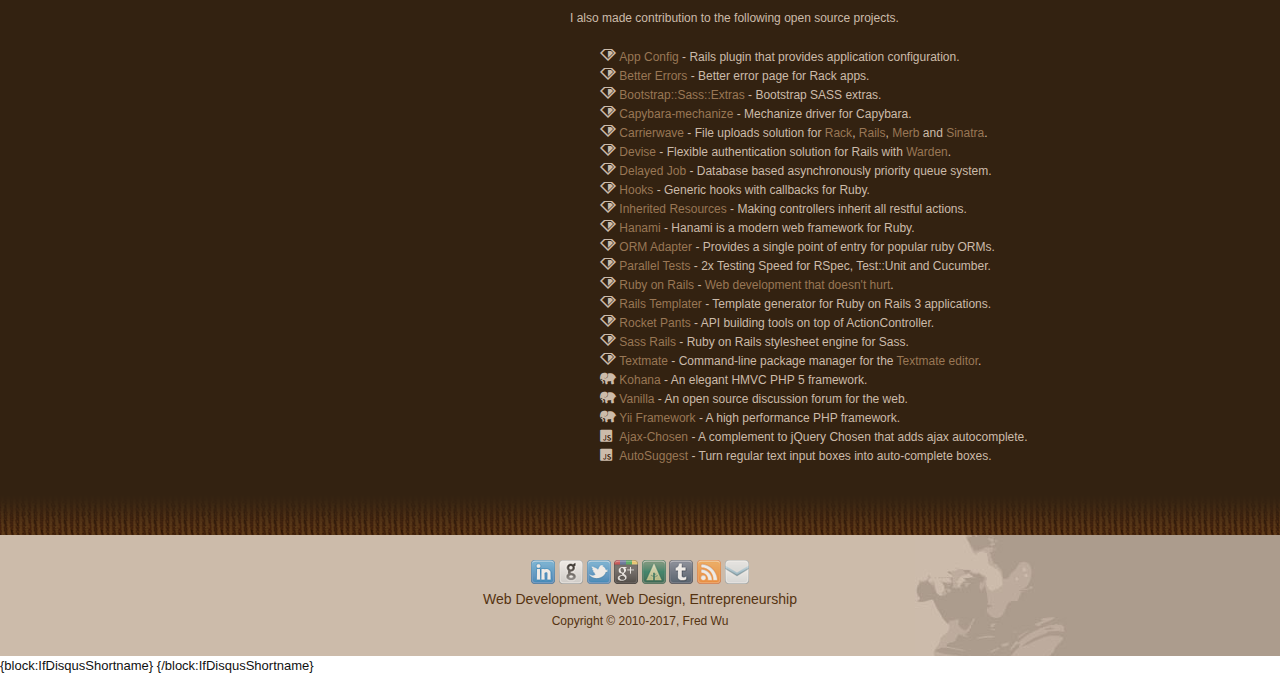
==== commit a0457931: "Added `crawler` and `opq`" ====
--- a/tumblr.html
+++ b/tumblr.html
@@ -309,6 +309,8 @@
       <p>I am the author of the following open source projects.</p>
 
       <ul>
+        <li><span class="icon-elixir"></span> <a href="https://github.com/fredwu/crawler" target="_blank">Crawler</a> - A high performance web crawler in Elixir.</li>
+        <li><span class="icon-elixir"></span> <a href="https://github.com/fredwu/opq" target="_blank">OPQ</a> - A simple, in-memory queue with worker pooling and rate limiting in Elixir.</li>
         <li><span class="icon-elixir"></span> <a href="https://github.com/fredwu/simple_bayes" target="_blank">Simple Bayes</a> - A Simple Bayes (a.k.a. Naive Bayes) implementation in Elixir.</li>
         <li><span class="icon-elixir"></span> <a href="https://github.com/fredwu/stemmer" target="_blank">Stemmer</a> - An English (Porter2) stemming implementation in Elixir.</li>
         <li><span class="icon-ruby"></span> <a href="https://github.com/fredwu/action_throttler" target="_blank">Action Throttler</a> - Throttle actions based on configurable duration and limit.</li>
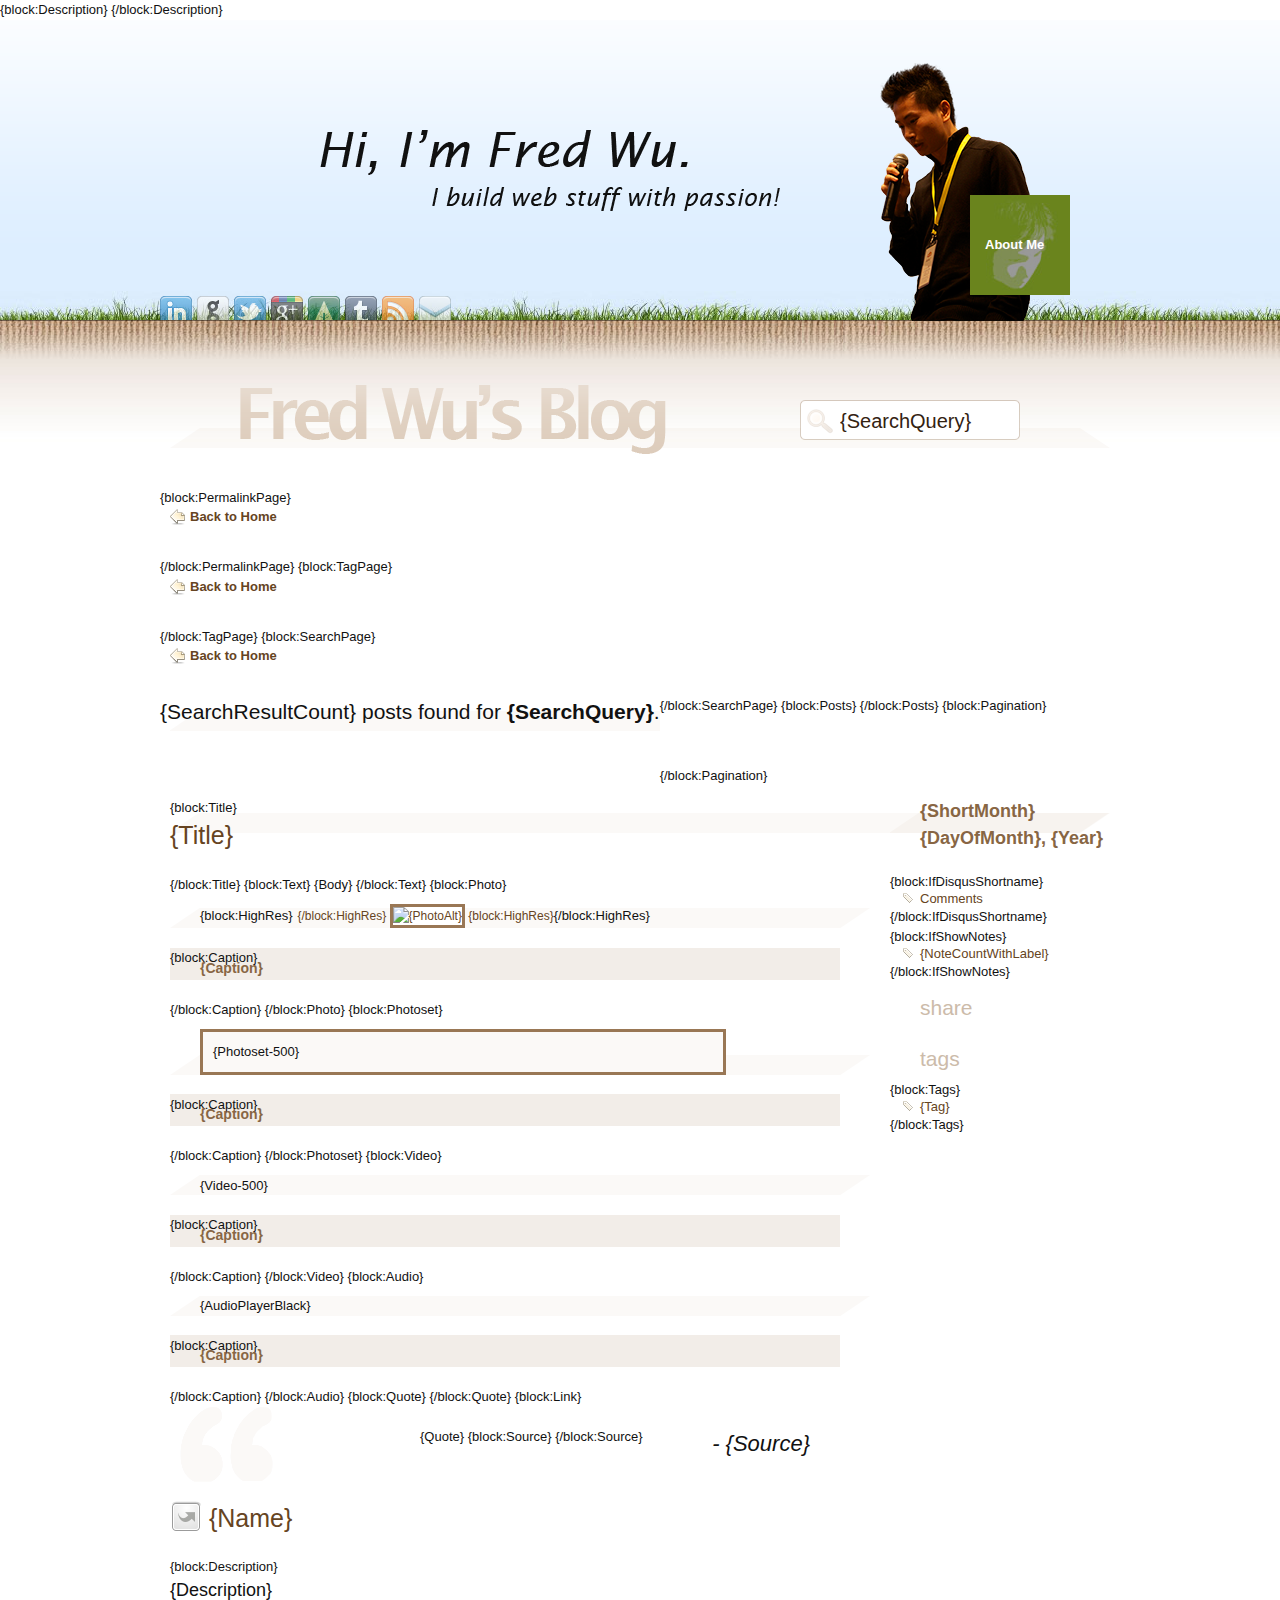
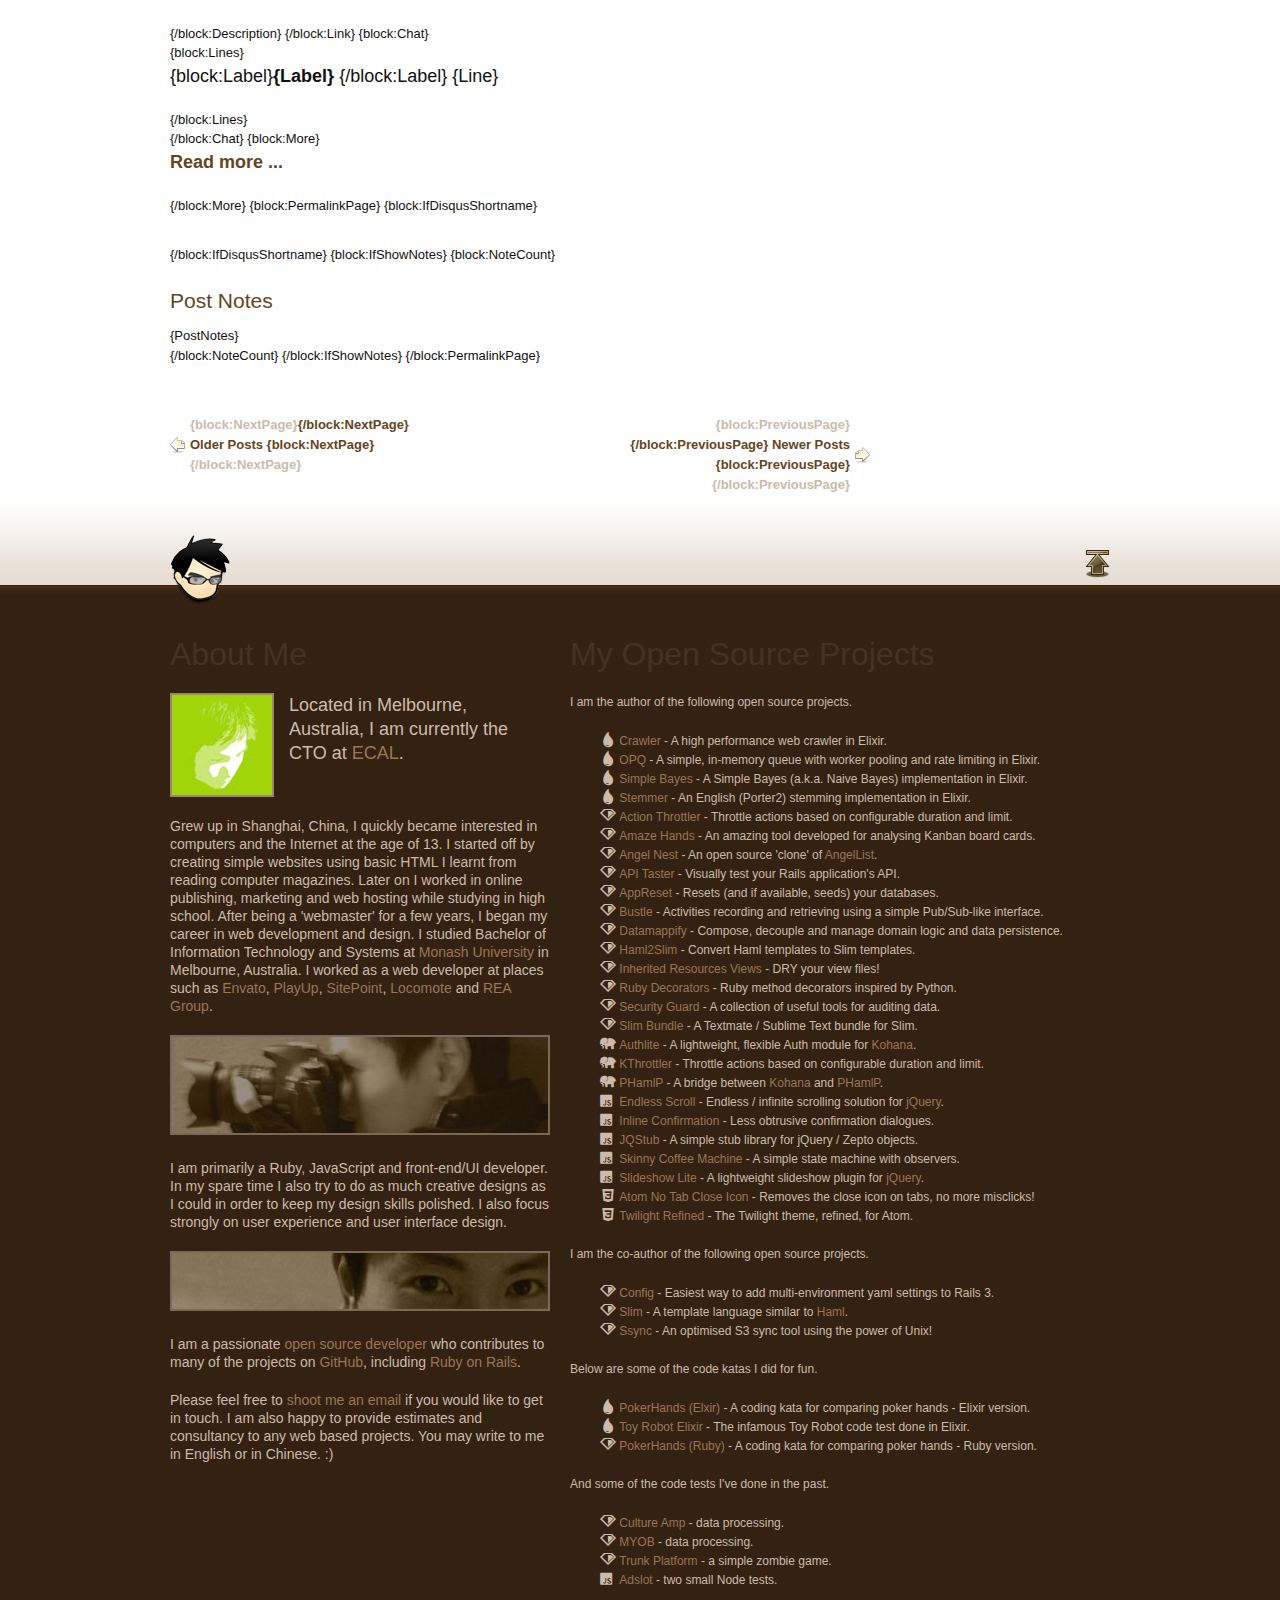
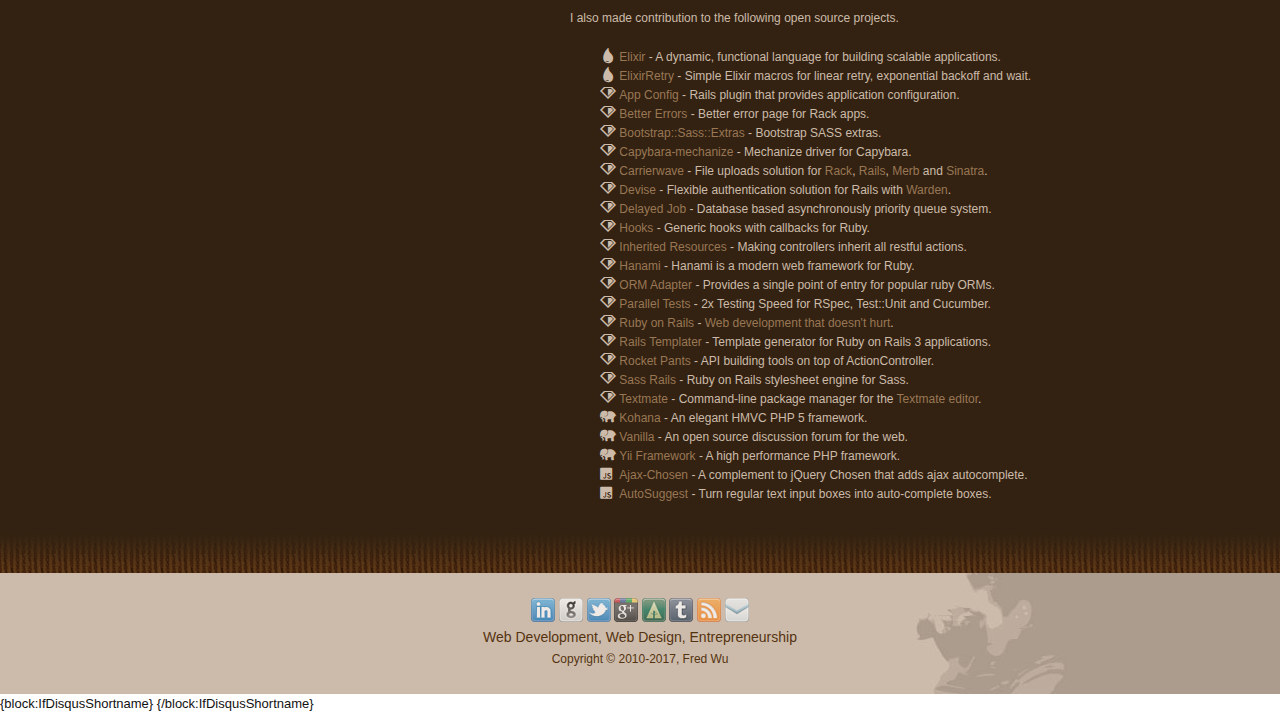
==== commit e1903915: "Added `Elxiir` and `ElixirRetry`" ====
--- a/tumblr.html
+++ b/tumblr.html
@@ -365,6 +365,8 @@
       <p>I also made contribution to the following open source projects.</p>
 
       <ul>
+        <li><span class="icon-elixir"></span> <a href="https://github.com/elixir-lang/elixir" target="_blank">Elixir</a> - A dynamic, functional language for building scalable applications.</li>
+        <li><span class="icon-elixir"></span> <a href="https://github.com/safwank/ElixirRetry" target="_blank">ElixirRetry</a> - Simple Elixir macros for linear retry, exponential backoff and wait.</li>
         <li><span class="icon-ruby"></span> <a href="https://github.com/cjbottaro/app_config" target="_blank">App Config</a> - Rails plugin that provides application configuration.</li>
         <li><span class="icon-ruby"></span> <a href="https://github.com/charliesome/better_errors" target="_blank">Better Errors</a> - Better error page for Rack apps.</li>
         <li><span class="icon-ruby"></span> <a href="https://github.com/doabit/bootstrap-sass-extras" target="_blank">Bootstrap::Sass::Extras</a> - Bootstrap SASS extras.</li>
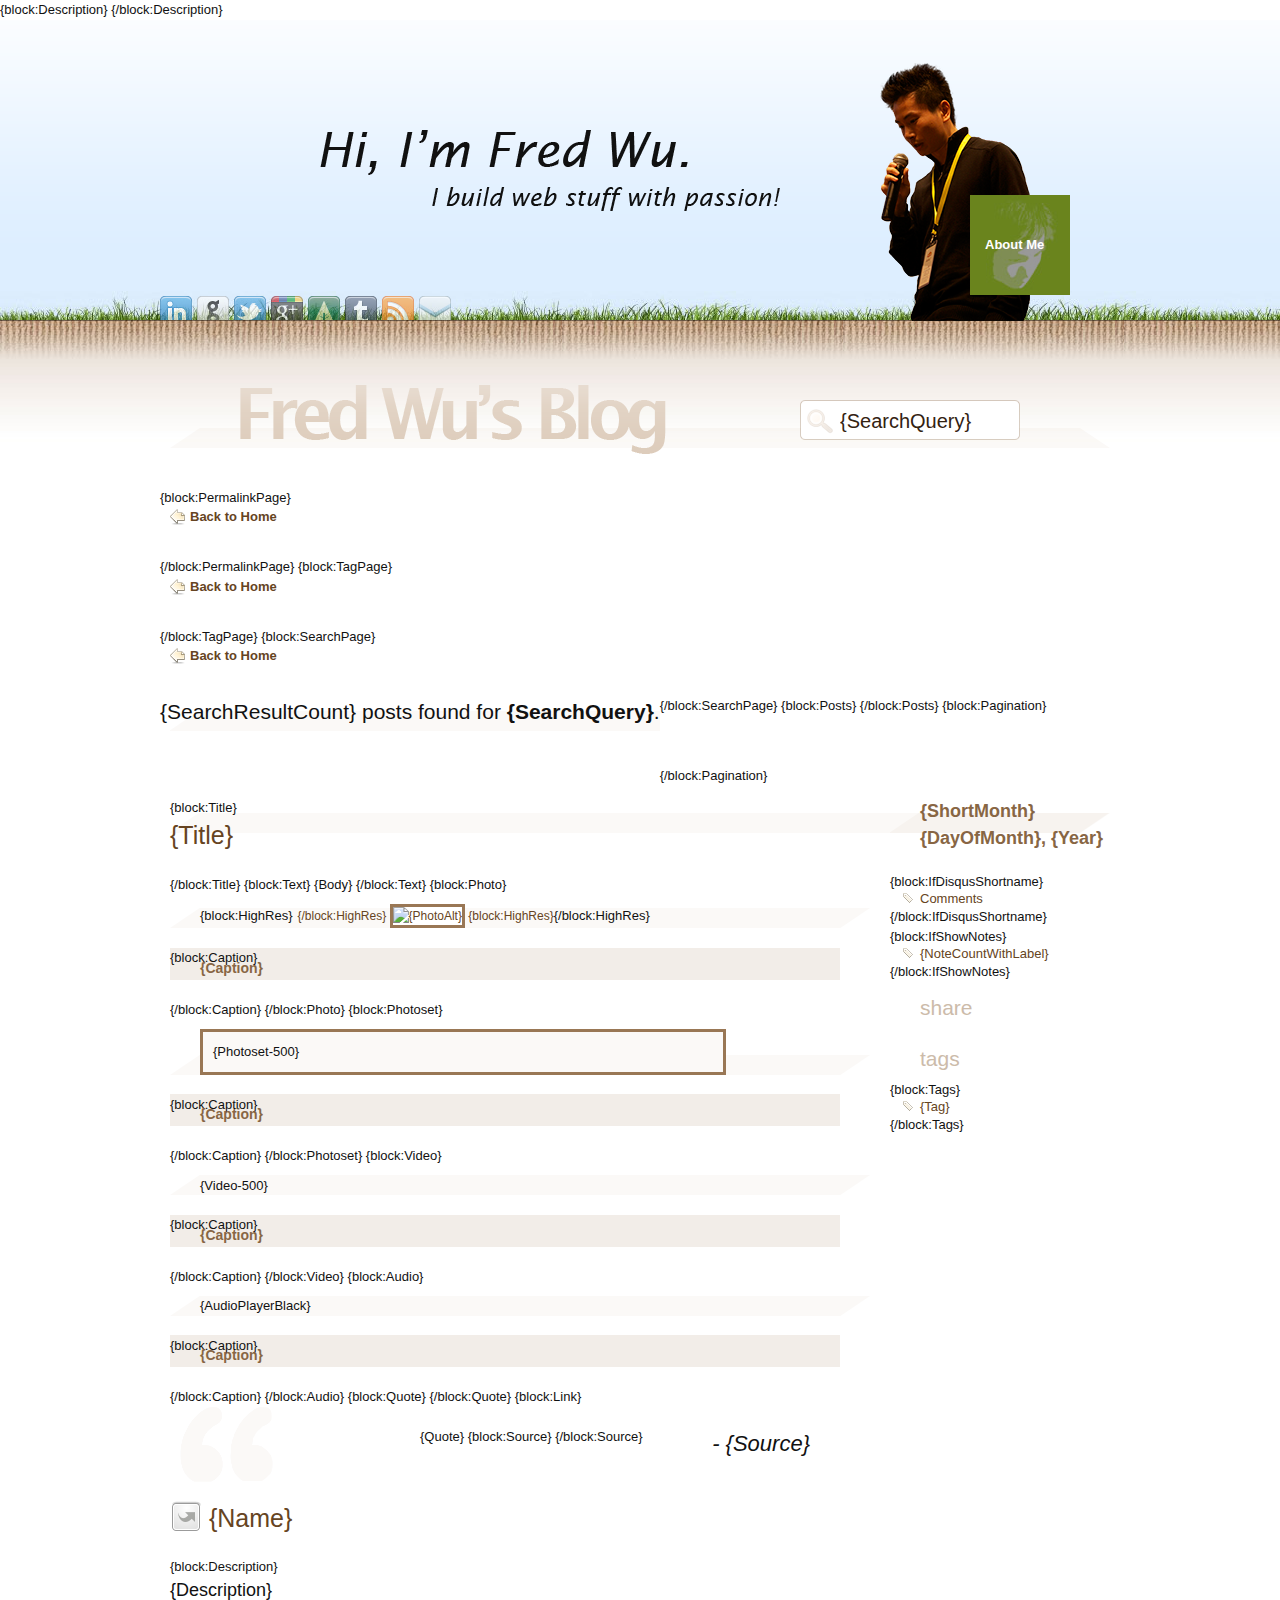
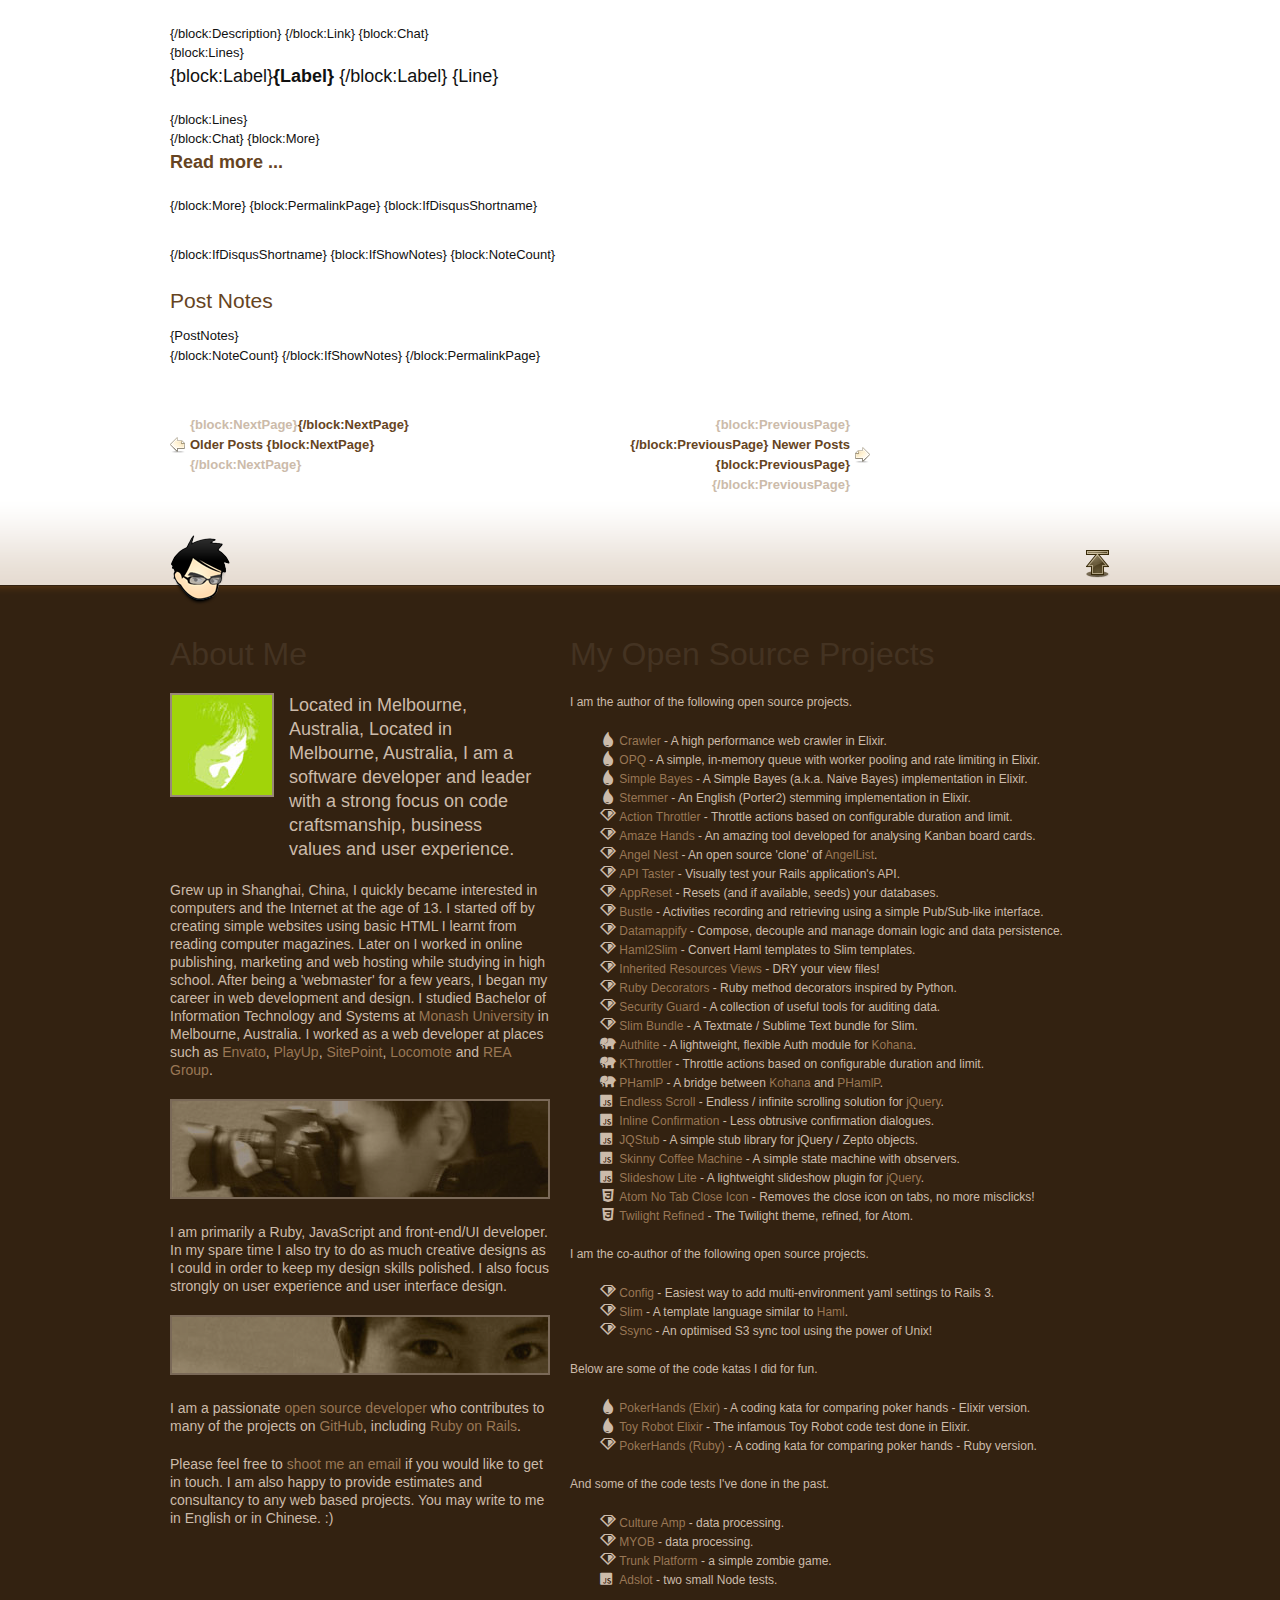
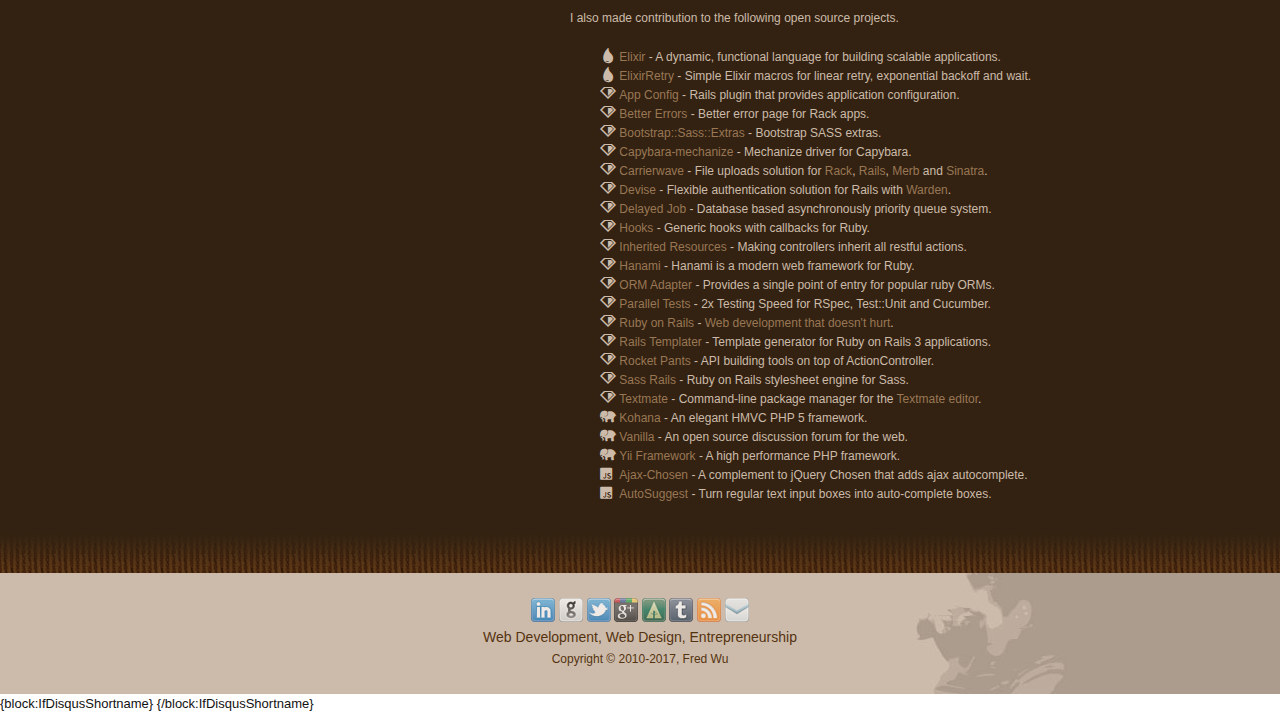
==== commit ea98567f: "Updated bio" ====
--- a/tumblr.html
+++ b/tumblr.html
@@ -253,8 +253,7 @@
 
       <h3>Fred Wu</h3>
       <h4>
-        Located in Melbourne, Australia, I am currently the CTO at
-        <a href="http://ecal.com/" target="_blank">ECAL</a>.
+        Located in Melbourne, Australia, Located in Melbourne, Australia, I am a software developer and leader with a strong focus on code craftsmanship, business values and user experience.
       </h4>
 
       <div class="clear"></div>
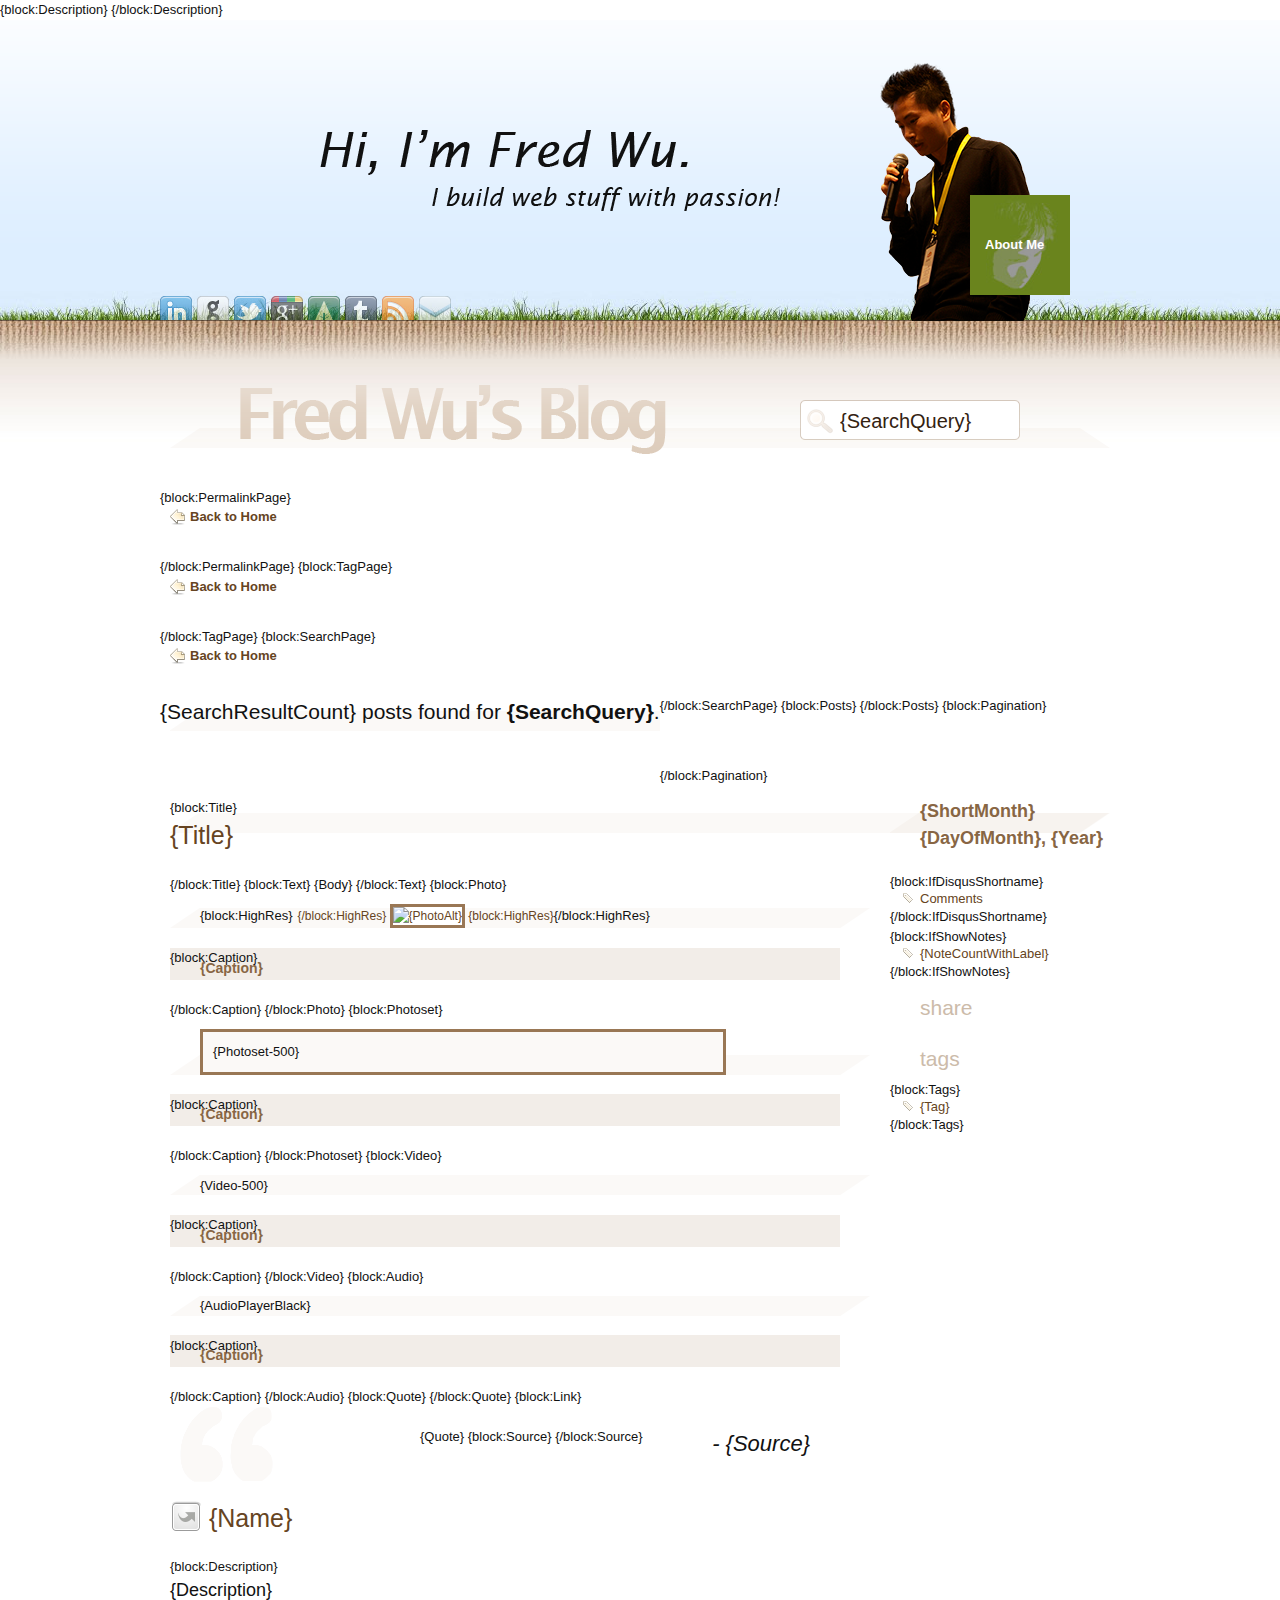
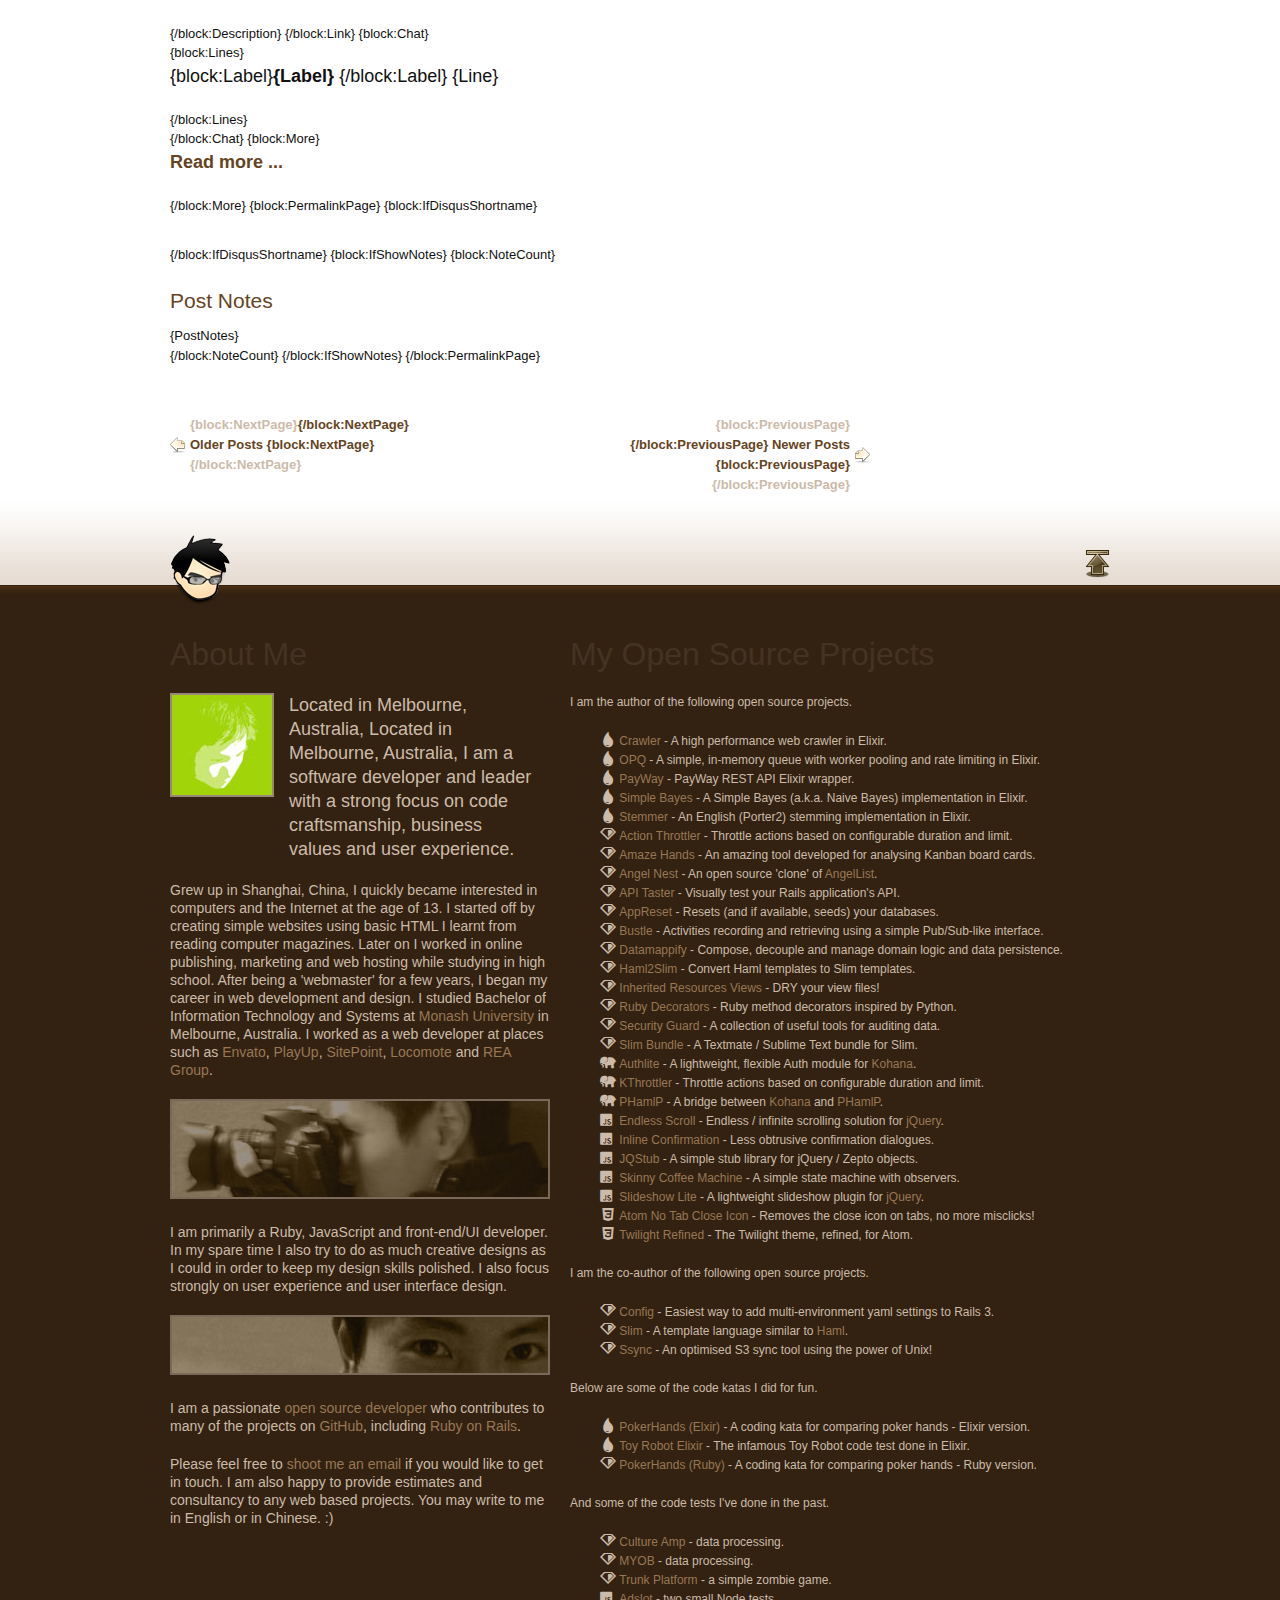
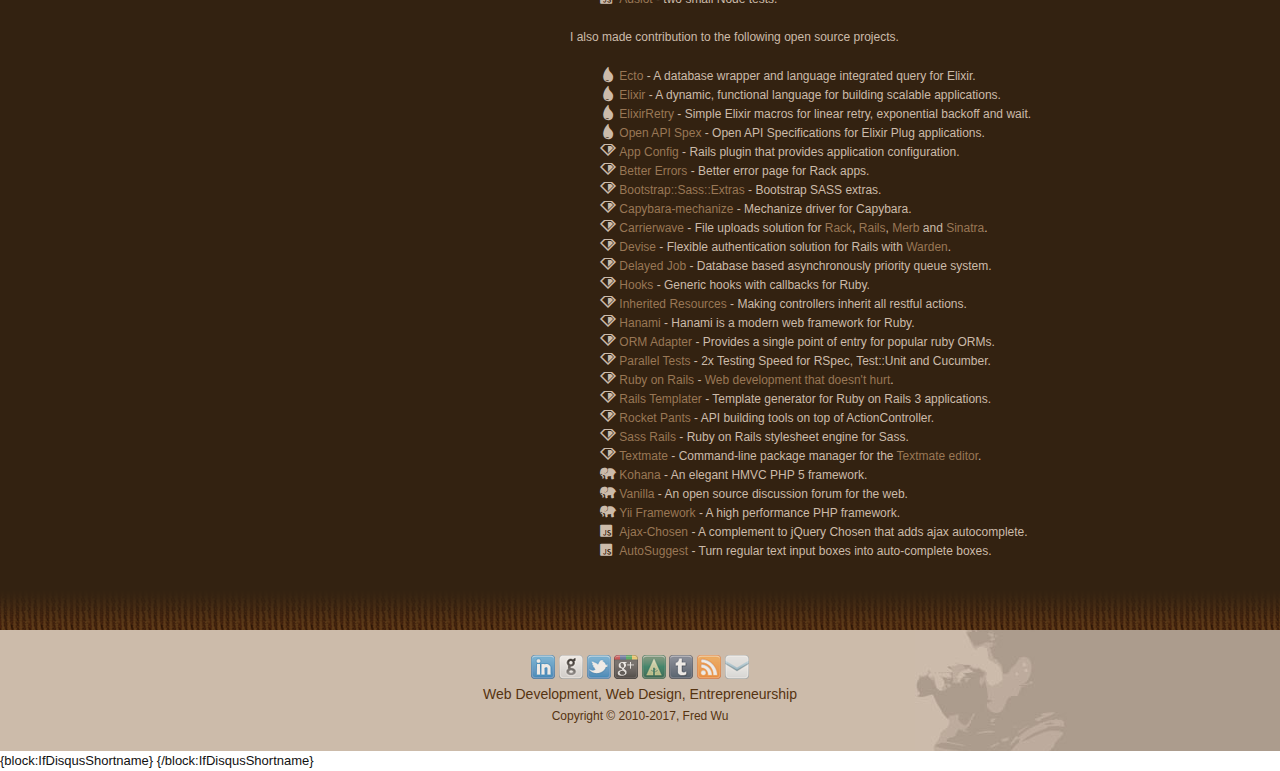
==== commit 78a8e158: "Updated projects list" ====
--- a/tumblr.html
+++ b/tumblr.html
@@ -310,6 +310,7 @@
       <ul>
         <li><span class="icon-elixir"></span> <a href="https://github.com/fredwu/crawler" target="_blank">Crawler</a> - A high performance web crawler in Elixir.</li>
         <li><span class="icon-elixir"></span> <a href="https://github.com/fredwu/opq" target="_blank">OPQ</a> - A simple, in-memory queue with worker pooling and rate limiting in Elixir.</li>
+        <li><span class="icon-elixir"></span> <a href="https://github.com/myxplor/payway-elixir" target="_blank">PayWay</a> - PayWay REST API Elixir wrapper.</li>
         <li><span class="icon-elixir"></span> <a href="https://github.com/fredwu/simple_bayes" target="_blank">Simple Bayes</a> - A Simple Bayes (a.k.a. Naive Bayes) implementation in Elixir.</li>
         <li><span class="icon-elixir"></span> <a href="https://github.com/fredwu/stemmer" target="_blank">Stemmer</a> - An English (Porter2) stemming implementation in Elixir.</li>
         <li><span class="icon-ruby"></span> <a href="https://github.com/fredwu/action_throttler" target="_blank">Action Throttler</a> - Throttle actions based on configurable duration and limit.</li>
@@ -364,8 +365,10 @@
       <p>I also made contribution to the following open source projects.</p>
 
       <ul>
+        <li><span class="icon-elixir"></span> <a href="https://github.com/elixir-ecto/ecto" target="_blank">Ecto</a> - A database wrapper and language integrated query for Elixir.</li>
         <li><span class="icon-elixir"></span> <a href="https://github.com/elixir-lang/elixir" target="_blank">Elixir</a> - A dynamic, functional language for building scalable applications.</li>
         <li><span class="icon-elixir"></span> <a href="https://github.com/safwank/ElixirRetry" target="_blank">ElixirRetry</a> - Simple Elixir macros for linear retry, exponential backoff and wait.</li>
+        <li><span class="icon-elixir"></span> <a href="https://github.com/mbuhot/open_api_spex" target="_blank">Open API Spex</a> - Open API Specifications for Elixir Plug applications.</li>
         <li><span class="icon-ruby"></span> <a href="https://github.com/cjbottaro/app_config" target="_blank">App Config</a> - Rails plugin that provides application configuration.</li>
         <li><span class="icon-ruby"></span> <a href="https://github.com/charliesome/better_errors" target="_blank">Better Errors</a> - Better error page for Rack apps.</li>
         <li><span class="icon-ruby"></span> <a href="https://github.com/doabit/bootstrap-sass-extras" target="_blank">Bootstrap::Sass::Extras</a> - Bootstrap SASS extras.</li>
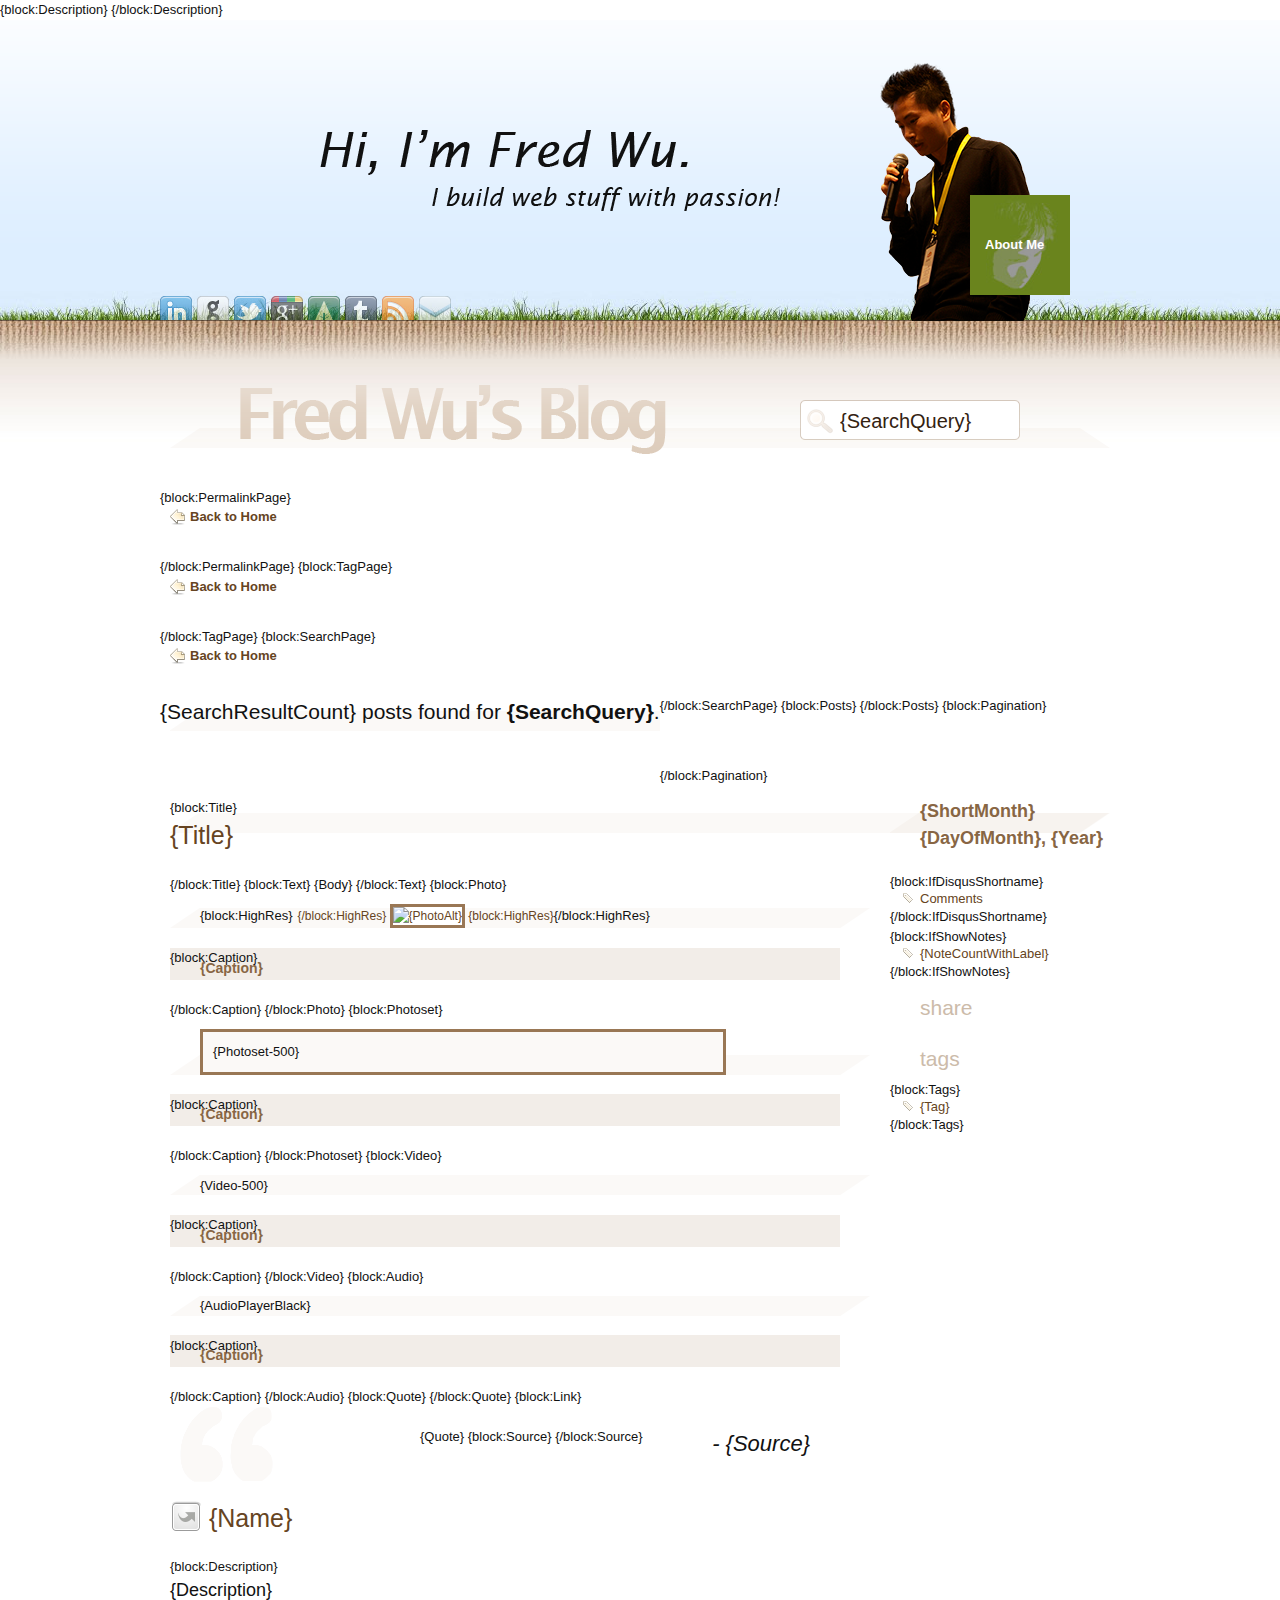
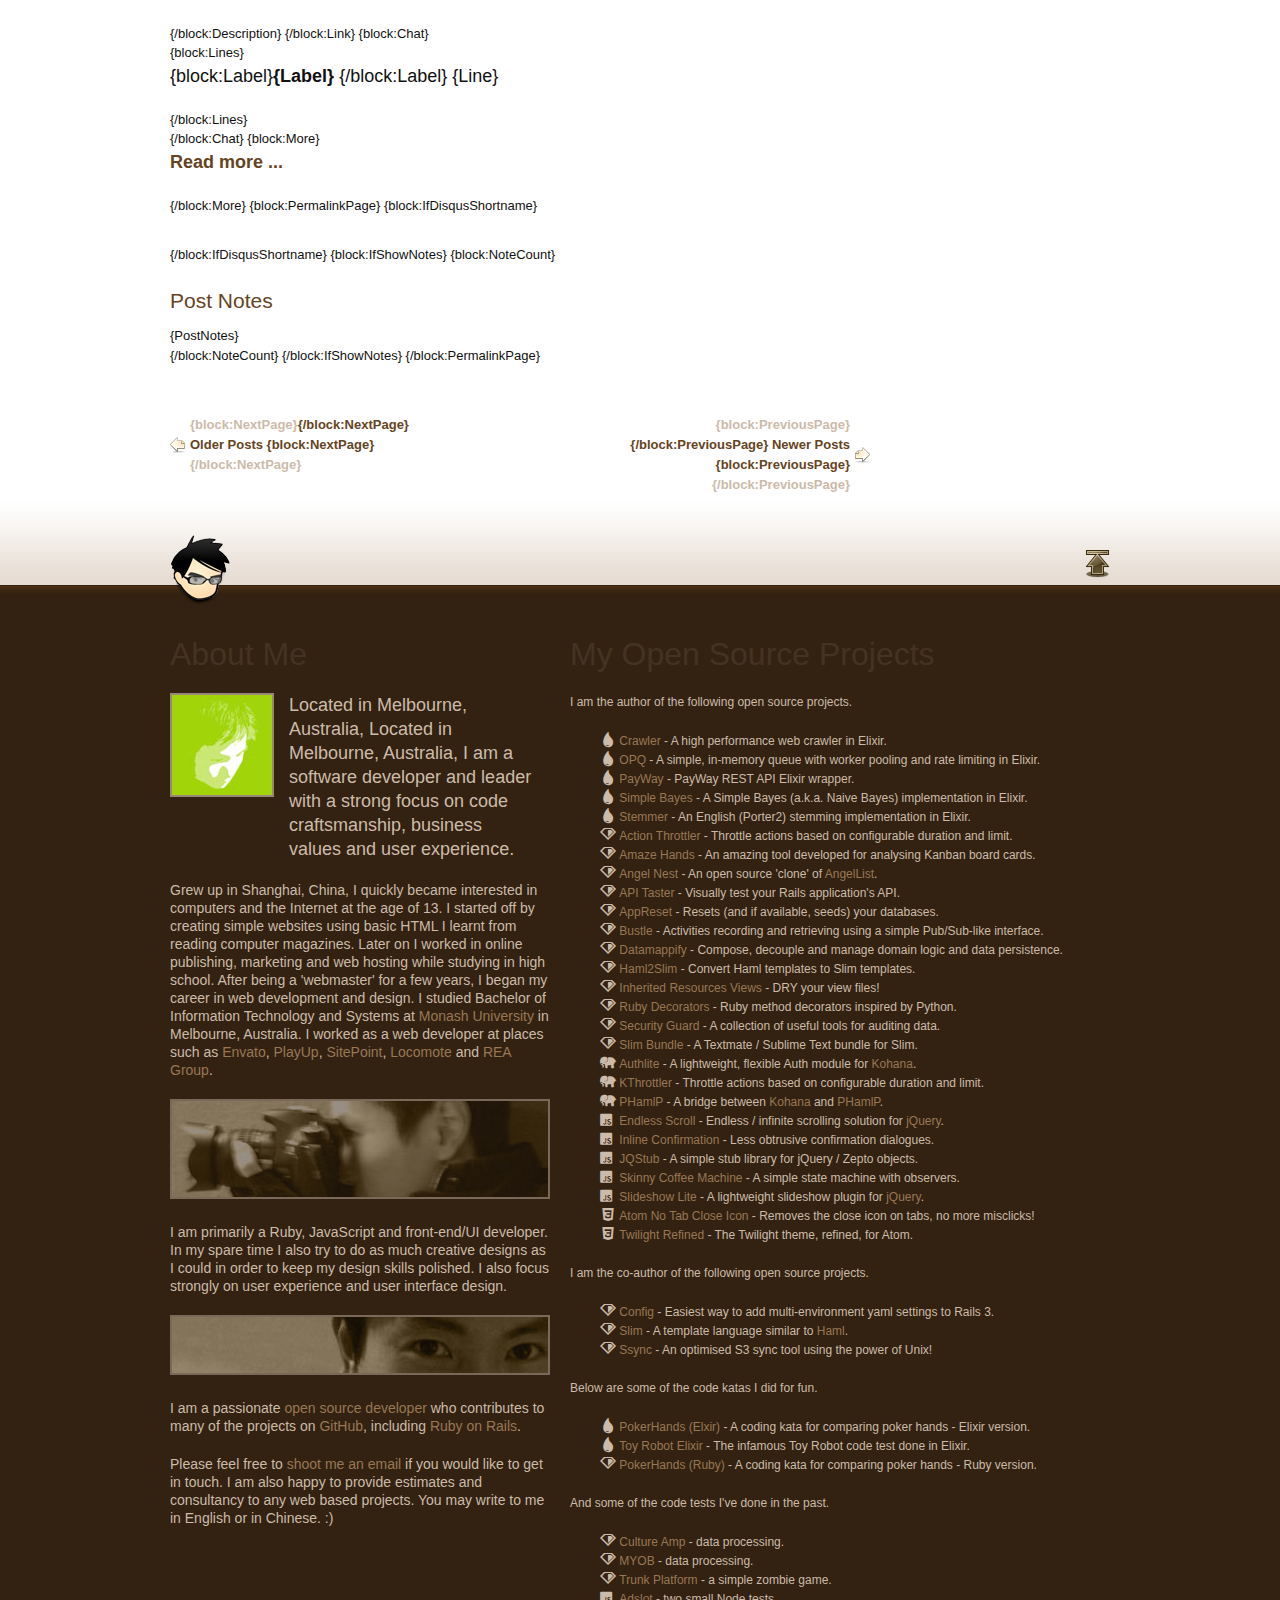
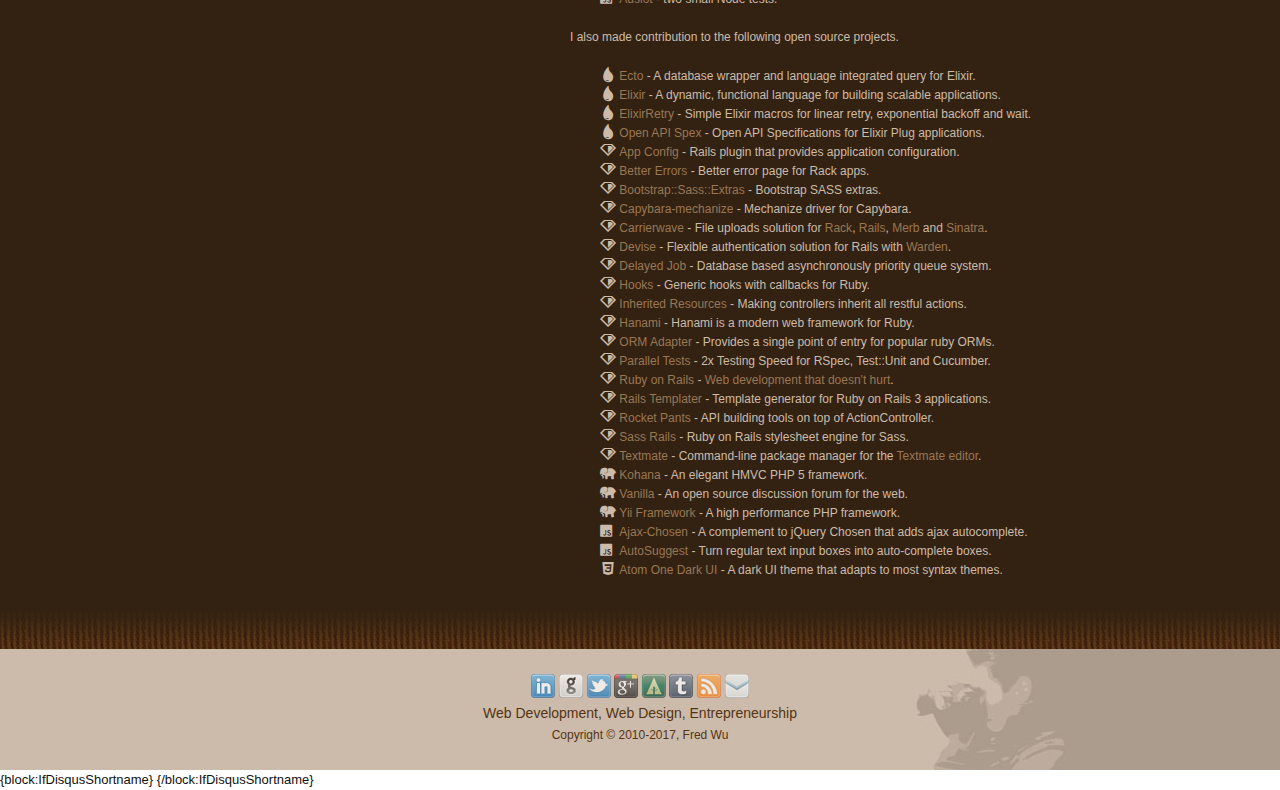
==== commit 06b03a96: "Added the missing Atom One Dark project" ====
--- a/tumblr.html
+++ b/tumblr.html
@@ -391,6 +391,7 @@
         <li><span class="icon-php"></span> <a href="http://www.yiiframework.com/" target="_blank">Yii Framework</a> - A high performance PHP framework.</li>
         <li><span class="icon-js"></span> <a href="https://github.com/meltingice/ajax-chosen" target="_blank">Ajax-Chosen</a> - A complement to jQuery Chosen that adds ajax autocomplete.</li>
         <li><span class="icon-js"></span> <a href="https://github.com/wuyuntao/jquery-autosuggest" target="_blank">AutoSuggest</a> - Turn regular text input boxes into auto-complete boxes.</li>
+        <li><span class="icon-css"></span> <a href="https://github.com/atom/one-dark-ui" target="_blank">Atom One Dark UI</a> - A dark UI theme that adapts to most syntax themes.</li>
       </ul>
     </section>
   </div>
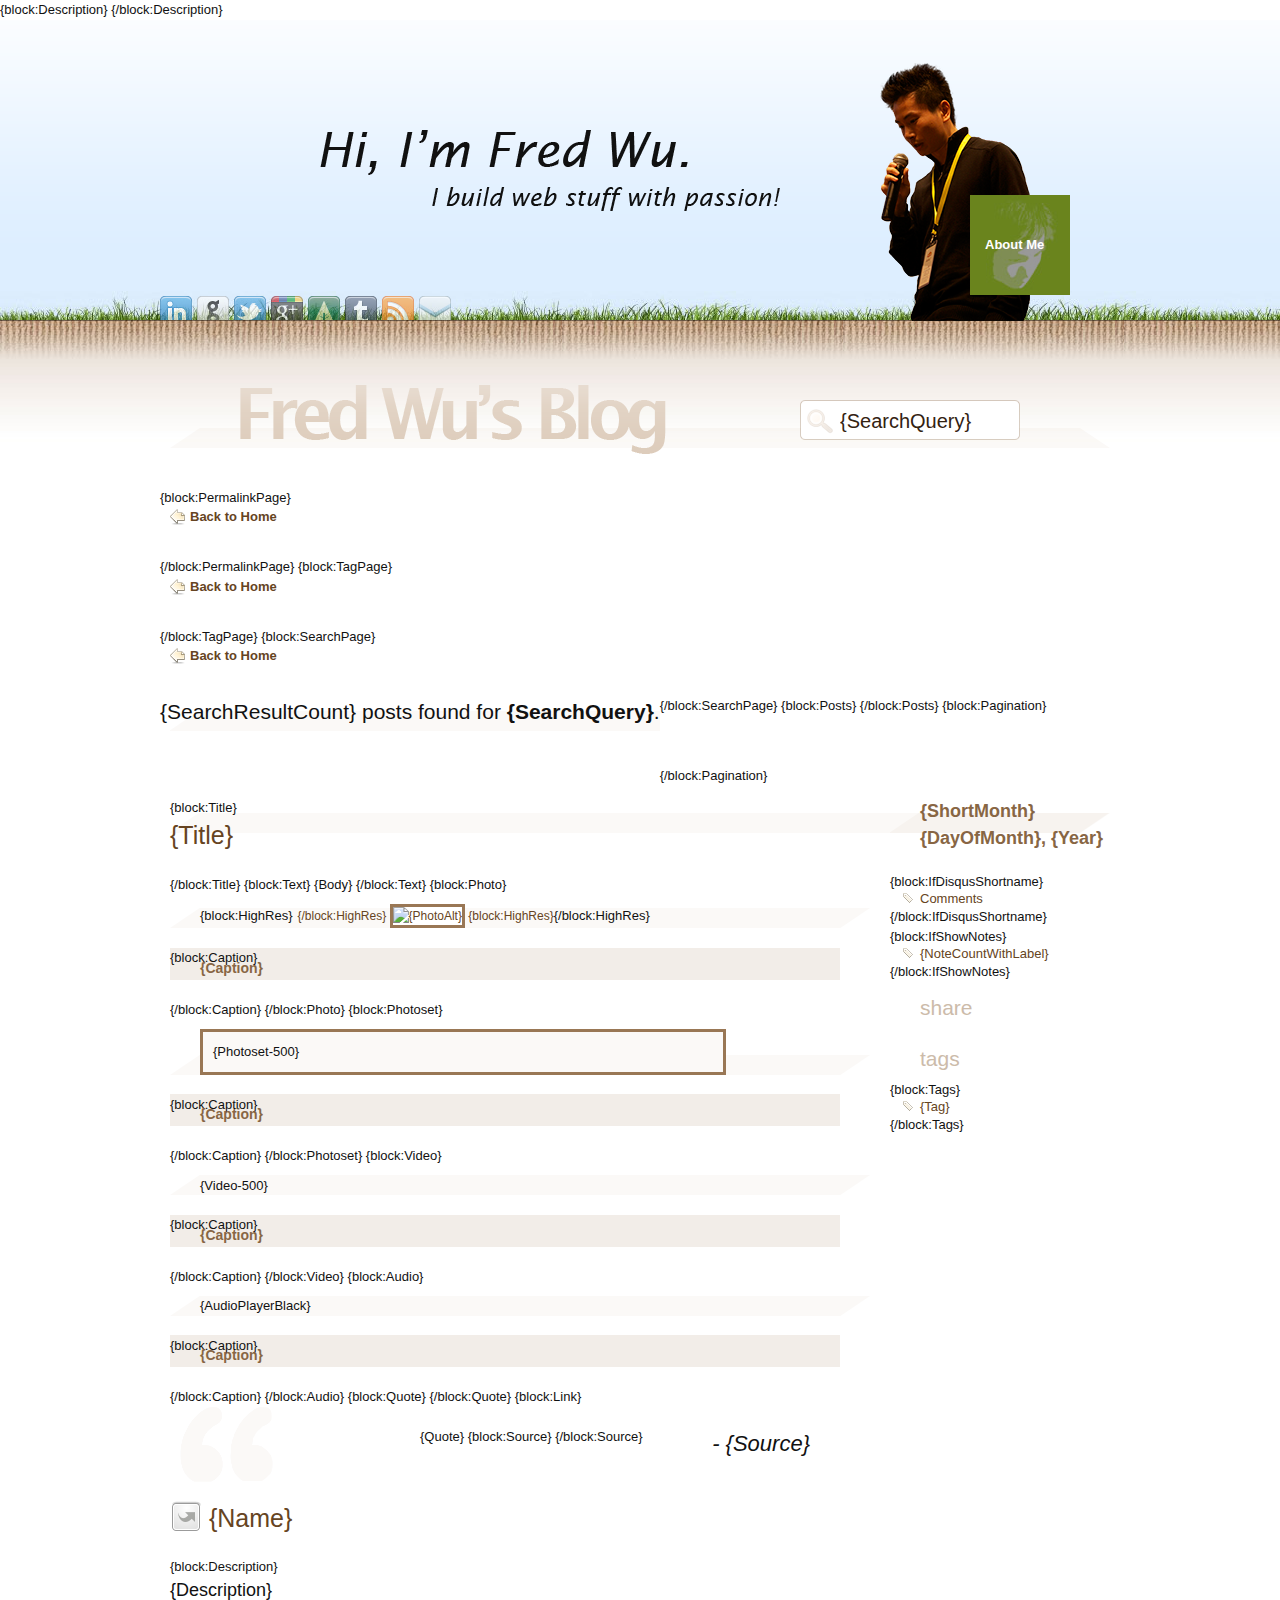
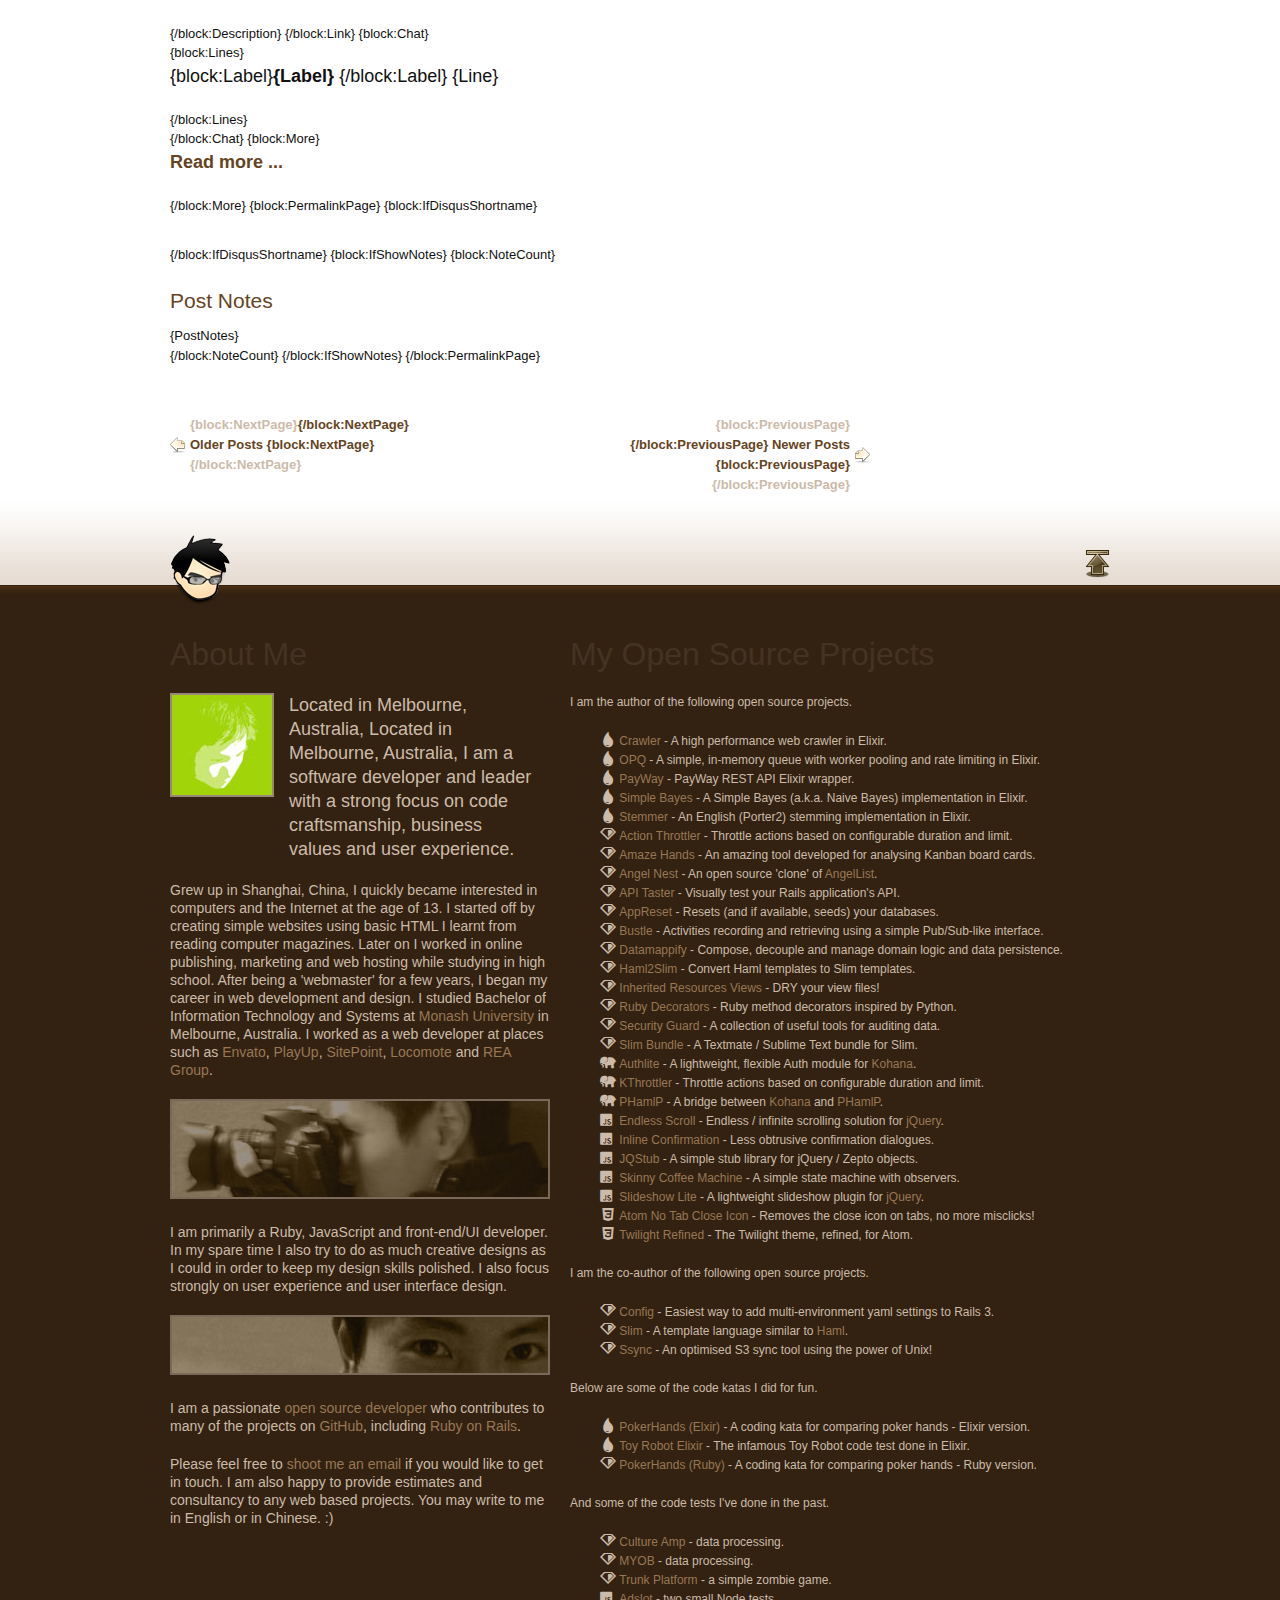
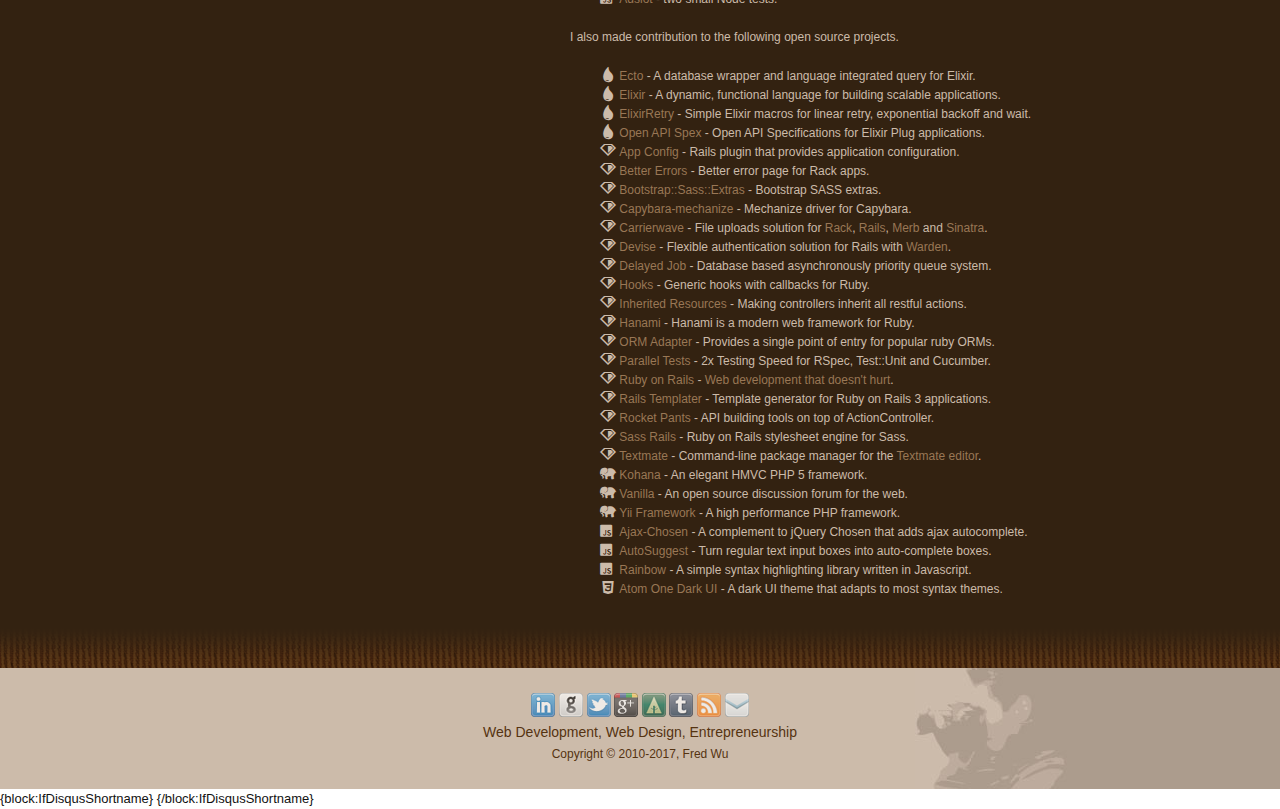
==== commit 733d3e70: "Added missing rainbow js project" ====
--- a/tumblr.html
+++ b/tumblr.html
@@ -391,6 +391,7 @@
         <li><span class="icon-php"></span> <a href="http://www.yiiframework.com/" target="_blank">Yii Framework</a> - A high performance PHP framework.</li>
         <li><span class="icon-js"></span> <a href="https://github.com/meltingice/ajax-chosen" target="_blank">Ajax-Chosen</a> - A complement to jQuery Chosen that adds ajax autocomplete.</li>
         <li><span class="icon-js"></span> <a href="https://github.com/wuyuntao/jquery-autosuggest" target="_blank">AutoSuggest</a> - Turn regular text input boxes into auto-complete boxes.</li>
+        <li><span class="icon-js"></span> <a href="https://github.com/ccampbell/rainbow" target="_blank">Rainbow</a> - A simple syntax highlighting library written in Javascript.</li>
         <li><span class="icon-css"></span> <a href="https://github.com/atom/one-dark-ui" target="_blank">Atom One Dark UI</a> - A dark UI theme that adapts to most syntax themes.</li>
       </ul>
     </section>
